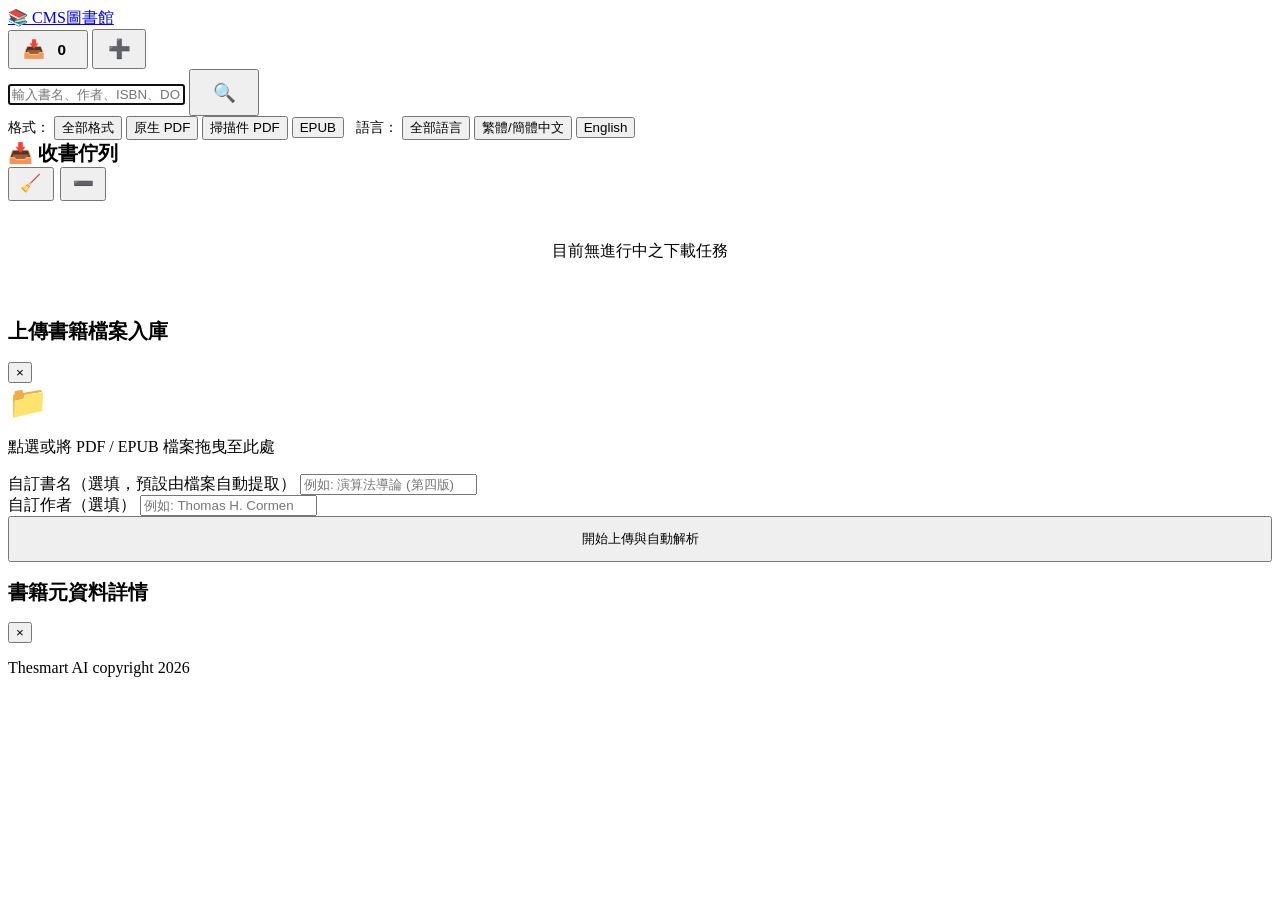
==== app/static/index.html @ 8fdcf983 "feat: initial commit for openshelf (Libgen TW mirror & aggregator)" ====
<!DOCTYPE html>
<html lang="zh-TW">
<head>
  <meta charset="UTF-8">
  <meta name="viewport" content="width=device-width, initial-scale=1.0">
  <title>CMS圖書館</title>
  <script>
    const baseEl = document.createElement('base');
    baseEl.href = window.location.pathname.startsWith('/libgen') ? '/libgen/' : '/';
    document.head.appendChild(baseEl);
  </script>
  <link rel="stylesheet" href="static/css/style.css">
  <link rel="icon" href="data:image/svg+xml,<svg xmlns=%22http://www.w3.org/2000/svg%22 viewBox=%220 0 100 100%22><text y=%22.9em%22 font-size=%2290%22>📚</text></svg>">
</head>
<body>

  <header>
    <a href="./" class="logo-container">
      <span class="logo-icon">📚</span>
      <span class="logo-text">CMS圖書館</span>
    </a>
    <div class="header-actions">
      <button class="btn btn-secondary queue-header-btn" id="openQueueBtn" title="收書佇列" style="padding: 0.45rem 0.8rem; font-size: 1.1rem; display: inline-flex; align-items: center; gap: 0.35rem;">
        <span class="queue-icon" id="queueIcon">📥</span>
        <span id="queueBadge" style="font-size: 0.95rem; font-weight: 700; background: var(--accent); color: #000; border-radius: 12px; padding: 0.1rem 0.45rem; line-height: 1;"><script>document.write(localStorage.getItem('cms_queue_count') || '0');</script></span>
        <div class="queue-mini-bar" id="queueMiniBar" style="display: none;">
          <div class="queue-mini-progress" id="queueMiniProgress" style="width: 0%;"></div>
        </div>
      </button>
      <button class="btn btn-primary" id="openUploadBtn" title="手動上傳書籍" style="padding: 0.45rem 0.85rem; font-size: 1.15rem;">➕</button>
    </div>
  </header>

  <main>
    <section class="hero-section">
      <div class="search-box-wrapper">
        <input type="text" id="searchInput" class="search-input" placeholder="輸入書名、作者、ISBN、DOI、MD5、引文或內文關鍵字..." autofocus>
        <button class="btn btn-primary" id="searchBtn" title="搜尋全庫" style="padding: 0.65rem 1.35rem; font-size: 1.15rem;">🔍</button>
      </div>

      <div class="filter-bar" id="filterBar">
        <span style="font-size: 0.85rem; color: var(--text-muted); align-self: center;">格式：</span>
        <button class="filter-chip active" data-type="format" data-val="all">全部格式</button>
        <button class="filter-chip" data-type="format" data-val="pdf_born_digital">原生 PDF</button>
        <button class="filter-chip" data-type="format" data-val="pdf_scanned">掃描件 PDF</button>
        <button class="filter-chip" data-type="format" data-val="epub">EPUB</button>

        <span style="font-size: 0.85rem; color: var(--text-muted); align-self: center; margin-left: 0.5rem;">語言：</span>
        <button class="filter-chip active" data-type="language" data-val="all">全部語言</button>
        <button class="filter-chip" data-type="language" data-val="zh">繁體/簡體中文</button>
        <button class="filter-chip" data-type="language" data-val="en">English</button>
      </div>
    </section>

    <div class="results-header" id="resultsHeader" style="display: none;">
      <div style="display: flex; align-items: center; gap: 0.5rem;">
        <input type="checkbox" id="selectAllCheckbox" style="display: none; cursor: pointer; width: 16px; height: 16px;">
        <span id="totalCount"></span>
      </div>
      <div style="display: flex; align-items: center; gap: 0.4rem;">
        <label for="sortSelect" style="font-size: 0.85rem; color: var(--text-muted);">排序：</label>
        <select id="sortSelect" class="sort-select">
          <option value="relevance">依關聯度與落地狀態</option>
          <option value="year_desc">📅 出版年份：新 ➔ 舊 (最新版優先)</option>
          <option value="year_asc">📅 出版年份：舊 ➔ 新</option>
          <option value="size_desc">💾 檔案大小：大 ➔ 小</option>
          <option value="title_asc">🔤 書名：A ➔ Z</option>
        </select>
      </div>
    </div>

    <section id="bookList" class="book-list">
      <!-- 僅在使用者執行搜尋後顯示結果 -->
    </section>
  </main>

  <!-- 批次下載懸浮列 -->
  <div id="batchBar" class="batch-bar" style="display: none;">
    <span>已選取 <strong id="selectedCount" style="color: var(--accent); font-size: 1.1rem;">0</strong> 本書籍</span>
    <button class="btn btn-primary" id="batchDownloadBtn">⚡ 一鍵批次鏡像至本地</button>
  </div>

  <!-- 下載佇列 Modal -->
  <div class="modal-backdrop" id="queueModal">
    <div class="modal-card resizable-card" id="queueModalCard">
      <div class="modal-header draggable-header" id="queueModalHeader" style="align-items: center;">
        <h2 style="font-size: 1.25rem; margin: 0;">📥 收書佇列</h2>
        <div style="display: flex; gap: 0.4rem; align-items: center;">
          <button class="btn btn-icon btn-secondary" id="clearCompletedBtn" title="清理所有已完成項目" style="padding: 0.4rem 0.65rem; font-size: 1.05rem; line-height: 1;">🧹</button>
          <button class="btn btn-icon btn-outline" id="minimizeQueueBtn" title="縮小至背景（不會中斷下載）" style="padding: 0.4rem 0.65rem; font-size: 1.05rem; line-height: 1;">➖</button>
        </div>
      </div>
      <div id="queueList" style="flex: 1; overflow-y: auto; max-height: unset;">
        <p style="color: var(--text-secondary); text-align: center; padding: 1.5rem;">目前無進行中之下載任務</p>
      </div>
    </div>
  </div>

  <!-- 上傳入庫 Modal -->
  <div class="modal-backdrop" id="uploadModal">
    <div class="modal-card">
      <div class="modal-header">
        <h2 style="font-size: 1.25rem;">上傳書籍檔案入庫</h2>
        <button class="close-btn" id="closeUploadBtn">&times;</button>
      </div>
      <form id="uploadForm">
        <div class="form-group">
          <div class="drop-zone" id="dropZone">
            <div style="font-size: 2rem; margin-bottom: 0.5rem;">📁</div>
            <p id="fileSelectNotice">點選或將 PDF / EPUB 檔案拖曳至此處</p>
            <input type="file" id="fileInput" accept=".pdf,.epub" style="display: none;">
          </div>
        </div>
        <div class="form-group">
          <label for="uploadTitle">自訂書名（選填，預設由檔案自動提取）</label>
          <input type="text" id="uploadTitle" class="form-input" placeholder="例如: 演算法導論 (第四版)">
        </div>
        <div class="form-group">
          <label for="uploadAuthor">自訂作者（選填）</label>
          <input type="text" id="uploadAuthor" class="form-input" placeholder="例如: Thomas H. Cormen">
        </div>
        <button type="submit" class="btn btn-primary" id="uploadSubmitBtn" style="width: 100%; justify-content: center; padding: 0.75rem;">開始上傳與自動解析</button>
      </form>
    </div>
  </div>

  <!-- 書目詳情 Modal -->
  <div class="modal-backdrop" id="detailModal">
    <div class="modal-card">
      <div class="modal-header">
        <h2 style="font-size: 1.25rem;">書籍元資料詳情</h2>
        <button class="close-btn" id="closeDetailBtn">&times;</button>
      </div>
      <div id="detailModalContent">
        <!-- 詳情內容由 JS 渲染 -->
      </div>
    </div>
  </div>

  <footer>
    <p>Thesmart AI copyright 2026</p>
  </footer>

  <script src="static/js/app.js"></script>
</body>
</html>
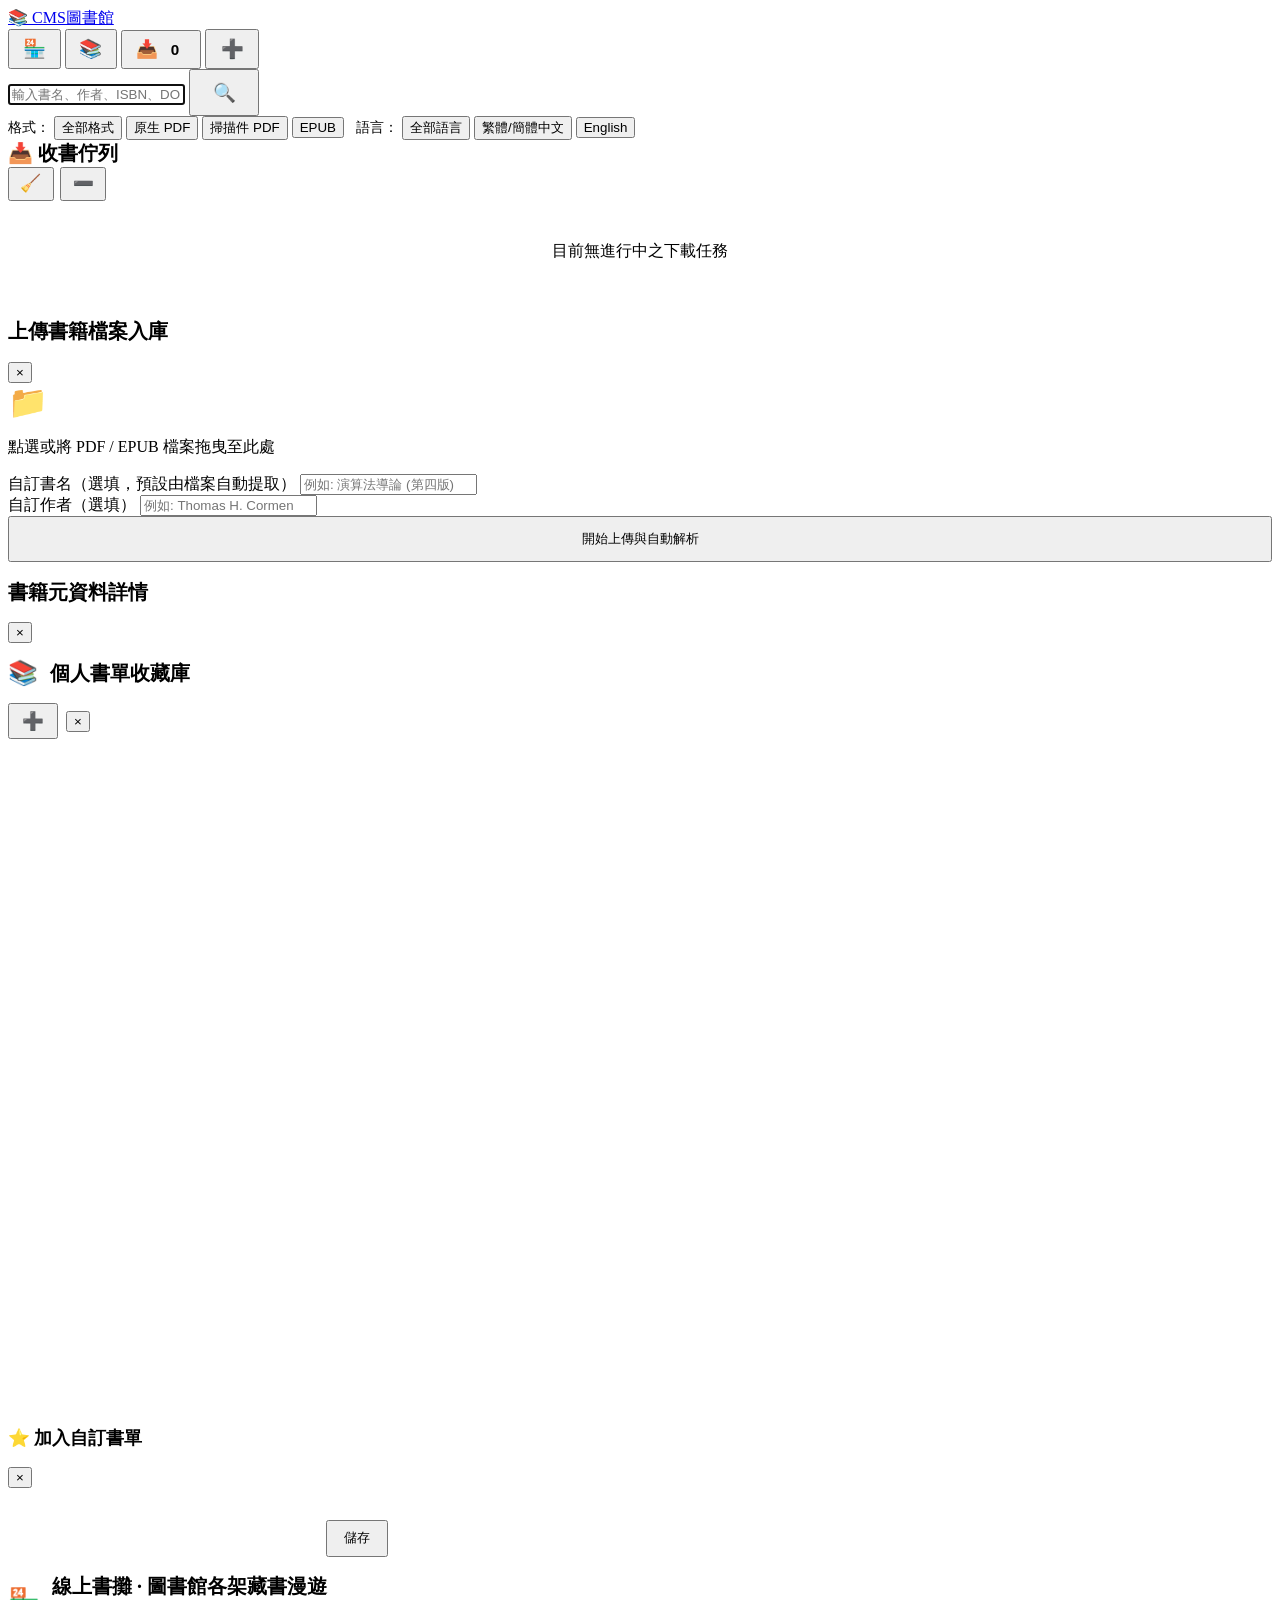
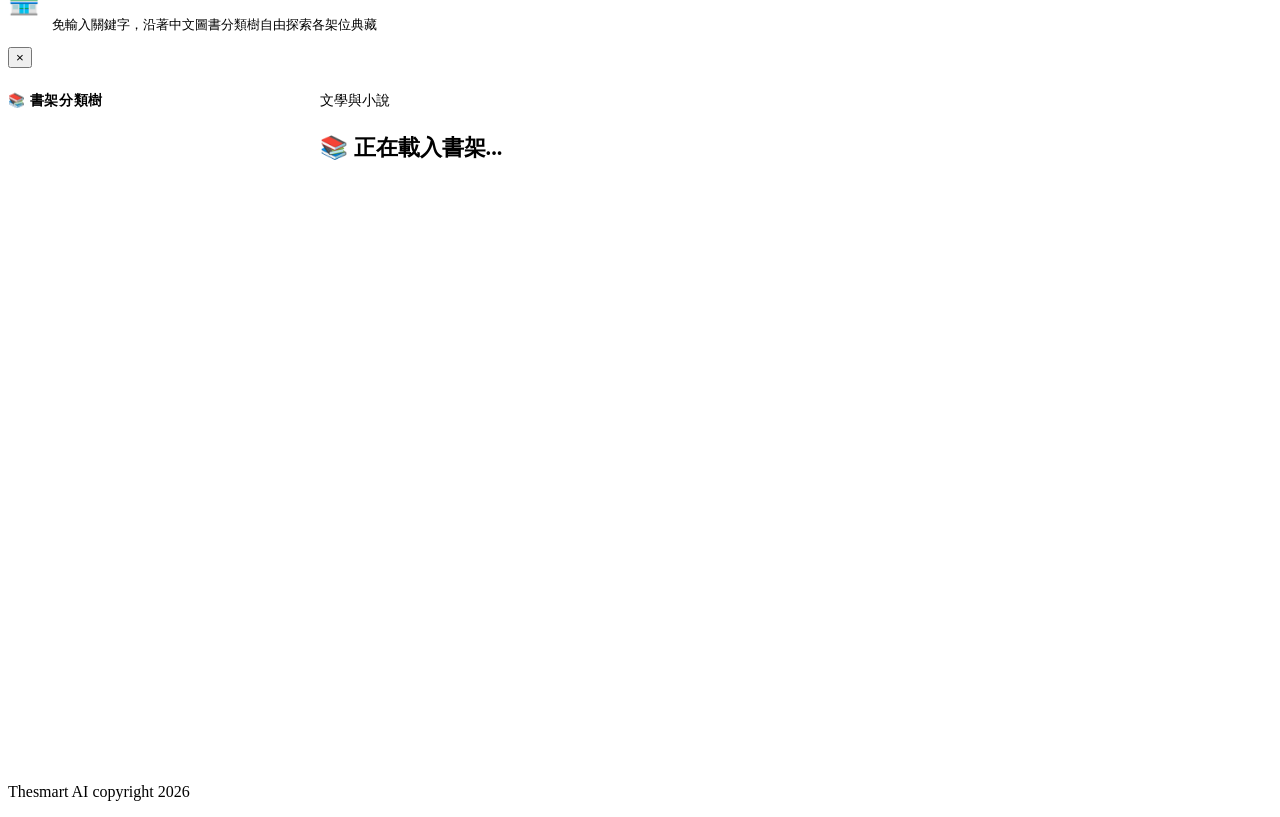
==== commit 63947b7e: "feat: implement personal booklists and multi-level bookstall shelf browsing" ====
--- a/app/static/index.html
+++ b/app/static/index.html
@@ -20,6 +20,8 @@
       <span class="logo-text">CMS圖書館</span>
     </a>
     <div class="header-actions">
+      <button class="btn btn-secondary" id="openBookstallBtn" title="逛線上書攤 / 分類導航" style="padding: 0.45rem 0.8rem; font-size: 1.15rem;">🏪</button>
+      <button class="btn btn-secondary" id="openCollectionsBtn" title="我的個人書單" style="padding: 0.45rem 0.8rem; font-size: 1.15rem;">📚</button>
       <button class="btn btn-secondary queue-header-btn" id="openQueueBtn" title="收書佇列" style="padding: 0.45rem 0.8rem; font-size: 1.1rem; display: inline-flex; align-items: center; gap: 0.35rem;">
         <span class="queue-icon" id="queueIcon">📥</span>
         <span id="queueBadge" style="font-size: 0.95rem; font-weight: 700; background: var(--accent); color: #000; border-radius: 12px; padding: 0.1rem 0.45rem; line-height: 1;"><script>document.write(localStorage.getItem('cms_queue_count') || '0');</script></span>
@@ -135,6 +137,81 @@
         <!-- 詳情內容由 JS 渲染 -->
       </div>
     </div>
+  <!-- 個人書單 Modal -->
+  <div class="modal-backdrop" id="collectionsModal">
+    <div class="modal-card" style="max-width: 900px; width: 95vw; height: 85vh; display: flex; flex-direction: column;">
+      <div class="modal-header" style="border-bottom: 1px solid var(--border); padding-bottom: 0.75rem;">
+        <div style="display: flex; align-items: center; gap: 0.75rem;">
+          <span style="font-size: 1.5rem;">📚</span>
+          <h2 style="font-size: 1.25rem;">個人書單收藏庫</h2>
+        </div>
+        <div style="display: flex; align-items: center; gap: 0.5rem;">
+          <button class="btn btn-primary" id="newCollectionBtn" title="新建書單" style="padding: 0.35rem 0.75rem; font-size: 1.1rem;">➕</button>
+          <button class="close-btn" id="closeCollectionsBtn">&times;</button>
+        </div>
+      </div>
+      <div style="display: flex; flex: 1; overflow: hidden; margin-top: 0.5rem; gap: 1rem;">
+        <!-- 左側書單清單 -->
+        <div id="collectionsSidebar" style="width: 240px; border-right: 1px solid var(--border); overflow-y: auto; padding-right: 0.5rem;">
+          <!-- JS 動態渲染書單列表 -->
+        </div>
+        <!-- 右側書單詳情與內藏書籍 -->
+        <div id="collectionMainView" style="flex: 1; display: flex; flex-direction: column; overflow-y: auto; padding-left: 0.5rem;">
+          <!-- JS 動態渲染選定書單內容 -->
+        </div>
+      </div>
+    </div>
+  </div>
+
+  <!-- 快速加入書單 Popover Modal -->
+  <div class="modal-backdrop" id="quickCollectionModal">
+    <div class="modal-card" style="max-width: 380px;">
+      <div class="modal-header">
+        <h3 style="font-size: 1.1rem; display: flex; align-items: center; gap: 0.35rem;">⭐ 加入自訂書單</h3>
+        <button class="close-btn" id="closeQuickCollectionBtn">&times;</button>
+      </div>
+      <div id="quickCollectionList" style="margin: 1rem 0; max-height: 250px; overflow-y: auto;">
+        <!-- Checkbox 清單 -->
+      </div>
+      <div style="display: flex; justify-content: flex-end; gap: 0.5rem;">
+        <button class="btn btn-primary" id="saveQuickCollectionBtn" style="padding: 0.45rem 1rem;">儲存</button>
+      </div>
+    </div>
+  </div>
+
+  <!-- 逛線上書攤 / 多階層樹狀分類 Modal -->
+  <div class="modal-backdrop" id="bookstallModal">
+    <div class="modal-card" style="max-width: 1100px; width: 95vw; height: 90vh; display: flex; flex-direction: column;">
+      <div class="modal-header" style="border-bottom: 1px solid var(--border); padding-bottom: 0.75rem;">
+        <div style="display: flex; align-items: center; gap: 0.75rem;">
+          <span style="font-size: 1.6rem;">🏪</span>
+          <div>
+            <h2 style="font-size: 1.25rem;">線上書攤 · 圖書館各架藏書漫遊</h2>
+            <p style="font-size: 0.8rem; color: var(--text-secondary); margin-top: 0.15rem;">免輸入關鍵字，沿著中文圖書分類樹自由探索各架位典藏</p>
+          </div>
+        </div>
+        <button class="close-btn" id="closeBookstallBtn">&times;</button>
+      </div>
+      <div class="bookstall-layout" style="display: flex; flex: 1; overflow: hidden; margin-top: 0.75rem; gap: 1rem;">
+        <!-- 左側多階層可折疊樹狀分類面板 -->
+        <div class="category-tree-panel" id="categoryTreePanel" style="width: 280px; min-width: 260px; border-right: 1px solid var(--border); overflow-y: auto; padding-right: 0.5rem;">
+          <div style="font-size: 0.85rem; font-weight: 700; color: var(--text-muted); margin-bottom: 0.5rem; text-transform: uppercase; letter-spacing: 0.05em;">📚 書架分類樹</div>
+          <div id="categoryTreeRoot">
+            <!-- JS 動態渲染多階層樹狀節點 -->
+          </div>
+        </div>
+        <!-- 右側沉浸式書架展示區 -->
+        <div class="shelf-content-area" id="shelfContentArea" style="flex: 1; display: flex; flex-direction: column; overflow-y: auto; padding-left: 0.5rem;">
+          <div class="shelf-header" id="shelfHeader" style="margin-bottom: 1rem;">
+            <div class="shelf-breadcrumbs" id="shelfBreadcrumbs" style="font-size: 0.85rem; color: var(--text-muted); margin-bottom: 0.35rem;">文學與小說</div>
+            <h3 id="shelfTitle" style="font-size: 1.4rem; display: flex; align-items: center; gap: 0.5rem;">📚 正在載入書架...</h3>
+          </div>
+          <div class="shelf-grid" id="shelfGrid" style="display: grid; grid-template-columns: repeat(auto-fill, minmax(200px, 1fr)); gap: 1rem;">
+            <!-- JS 動態渲染書架各本書 -->
+          </div>
+        </div>
+      </div>
+    </div>
   </div>
 
   <footer>
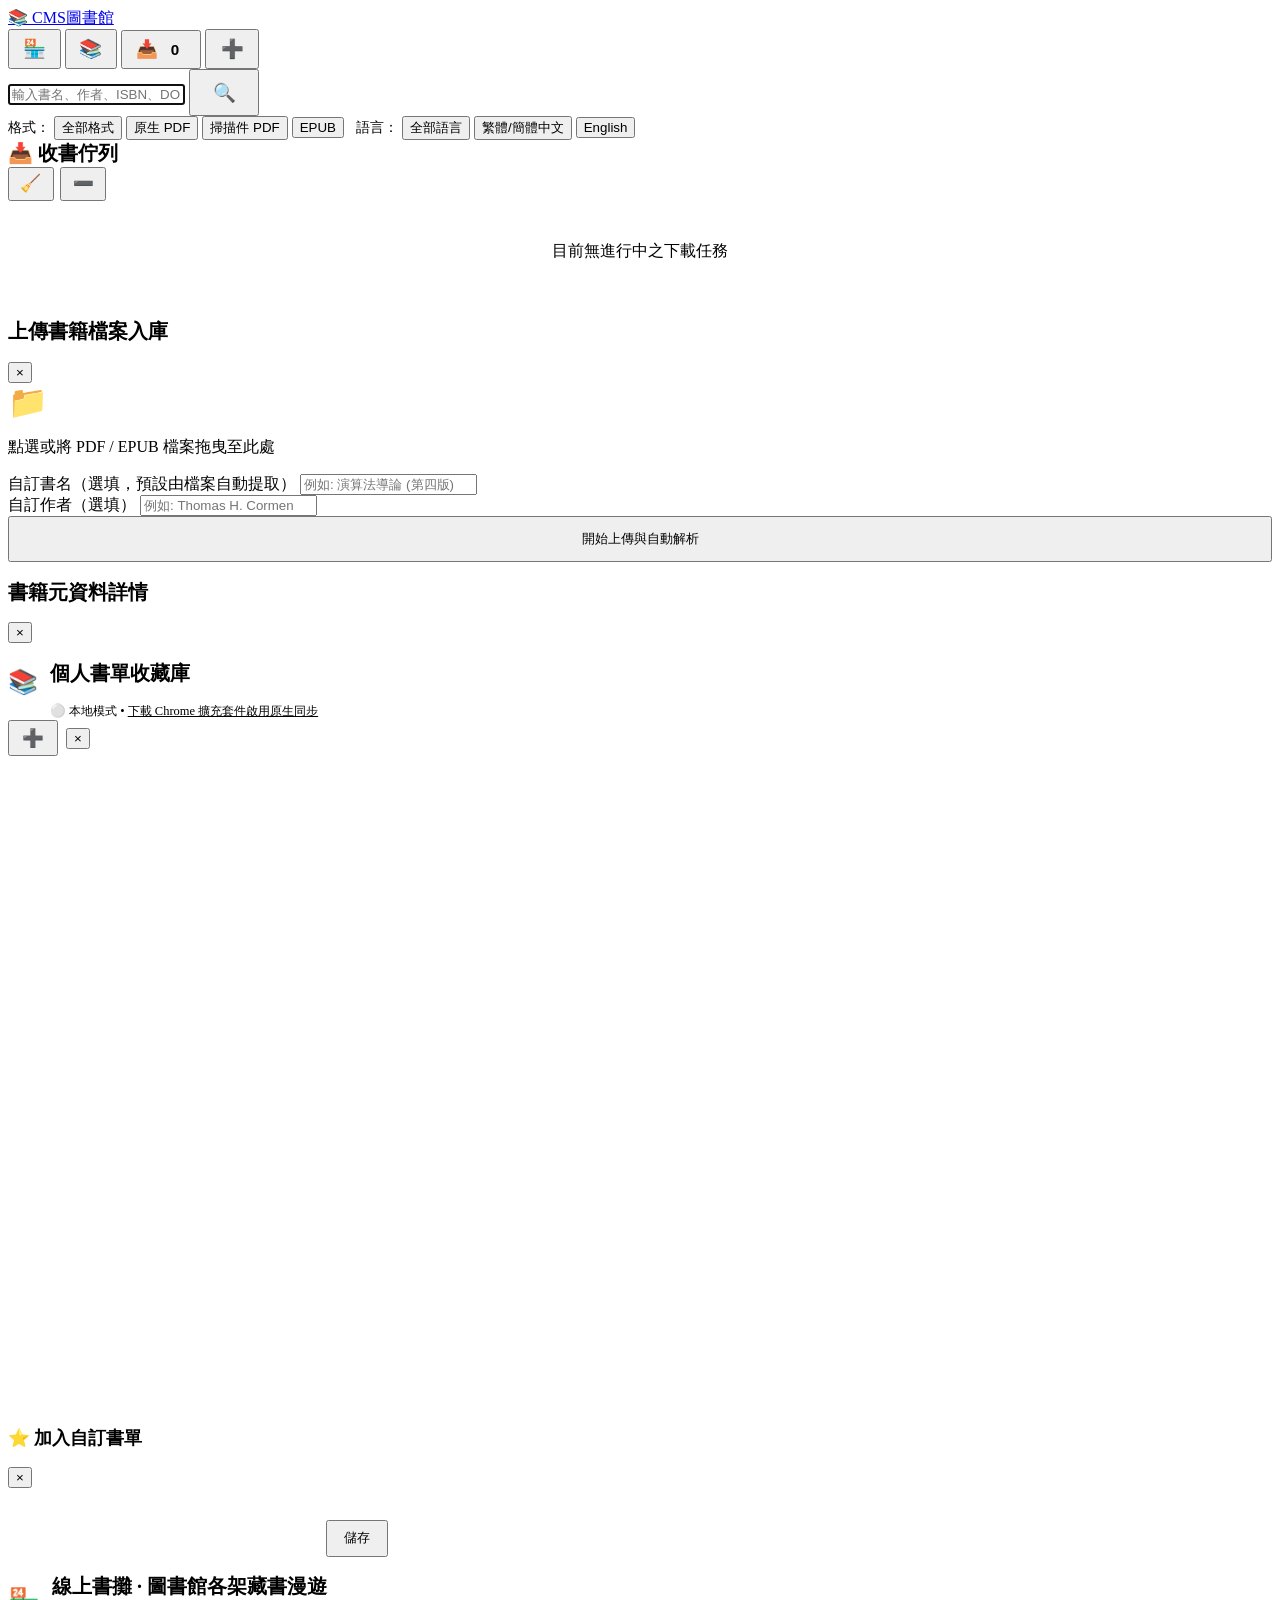
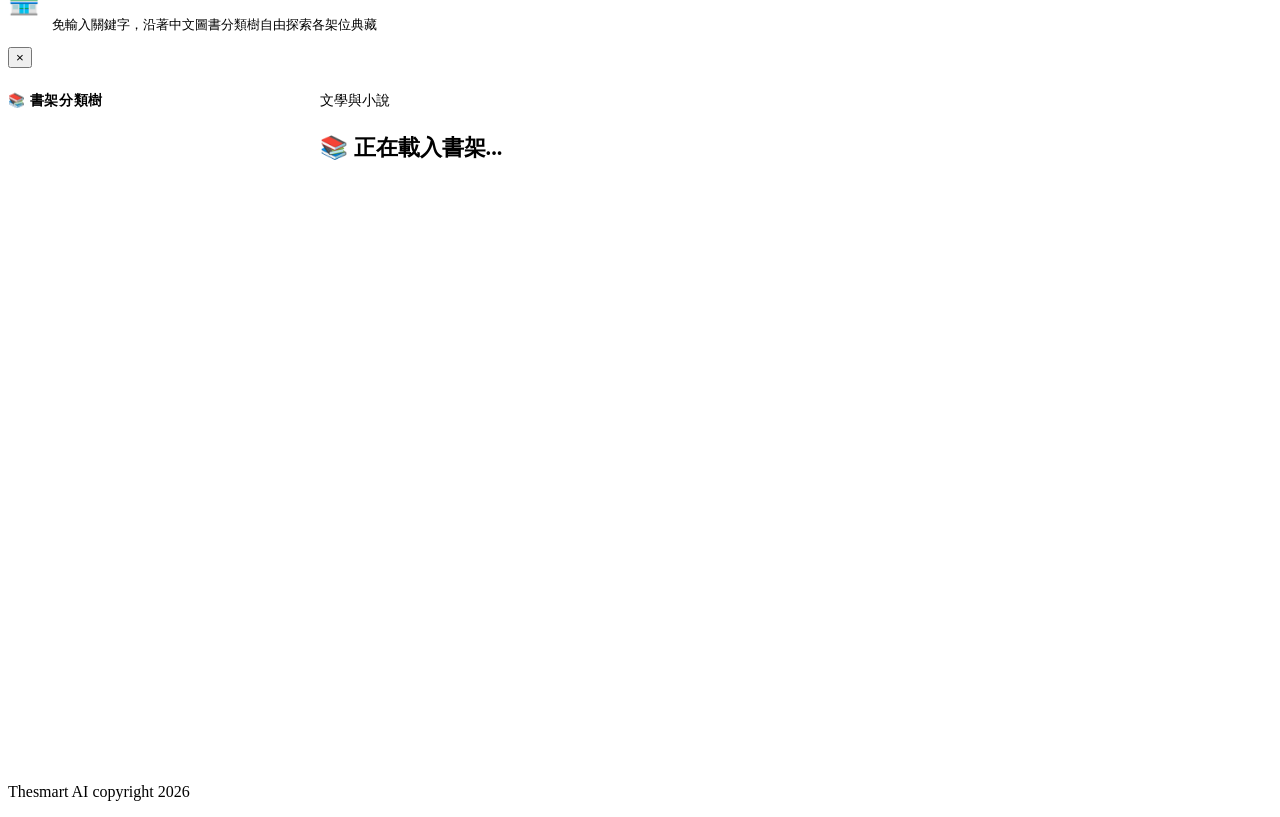
==== commit 8c5f2f81: "feat: add Chrome Extension bridge for zero-server-state personal bookmarks sync" ====
--- a/app/static/index.html
+++ b/app/static/index.html
@@ -143,7 +143,12 @@
       <div class="modal-header" style="border-bottom: 1px solid var(--border); padding-bottom: 0.75rem;">
         <div style="display: flex; align-items: center; gap: 0.75rem;">
           <span style="font-size: 1.5rem;">📚</span>
-          <h2 style="font-size: 1.25rem;">個人書單收藏庫</h2>
+          <div>
+            <h2 style="font-size: 1.25rem;">個人書單收藏庫</h2>
+            <div id="extStatusBadge" style="font-size: 0.78rem; color: var(--text-muted); margin-top: 0.15rem;">
+              <span>⚪ 本地模式 • <a href="static/extension.zip" download style="color: var(--accent); text-decoration: underline;" title="點擊下載 Chrome 原生書籤同步擴充套件">下載 Chrome 擴充套件啟用原生同步</a></span>
+            </div>
+          </div>
         </div>
         <div style="display: flex; align-items: center; gap: 0.5rem;">
           <button class="btn btn-primary" id="newCollectionBtn" title="新建書單" style="padding: 0.35rem 0.75rem; font-size: 1.1rem;">➕</button>
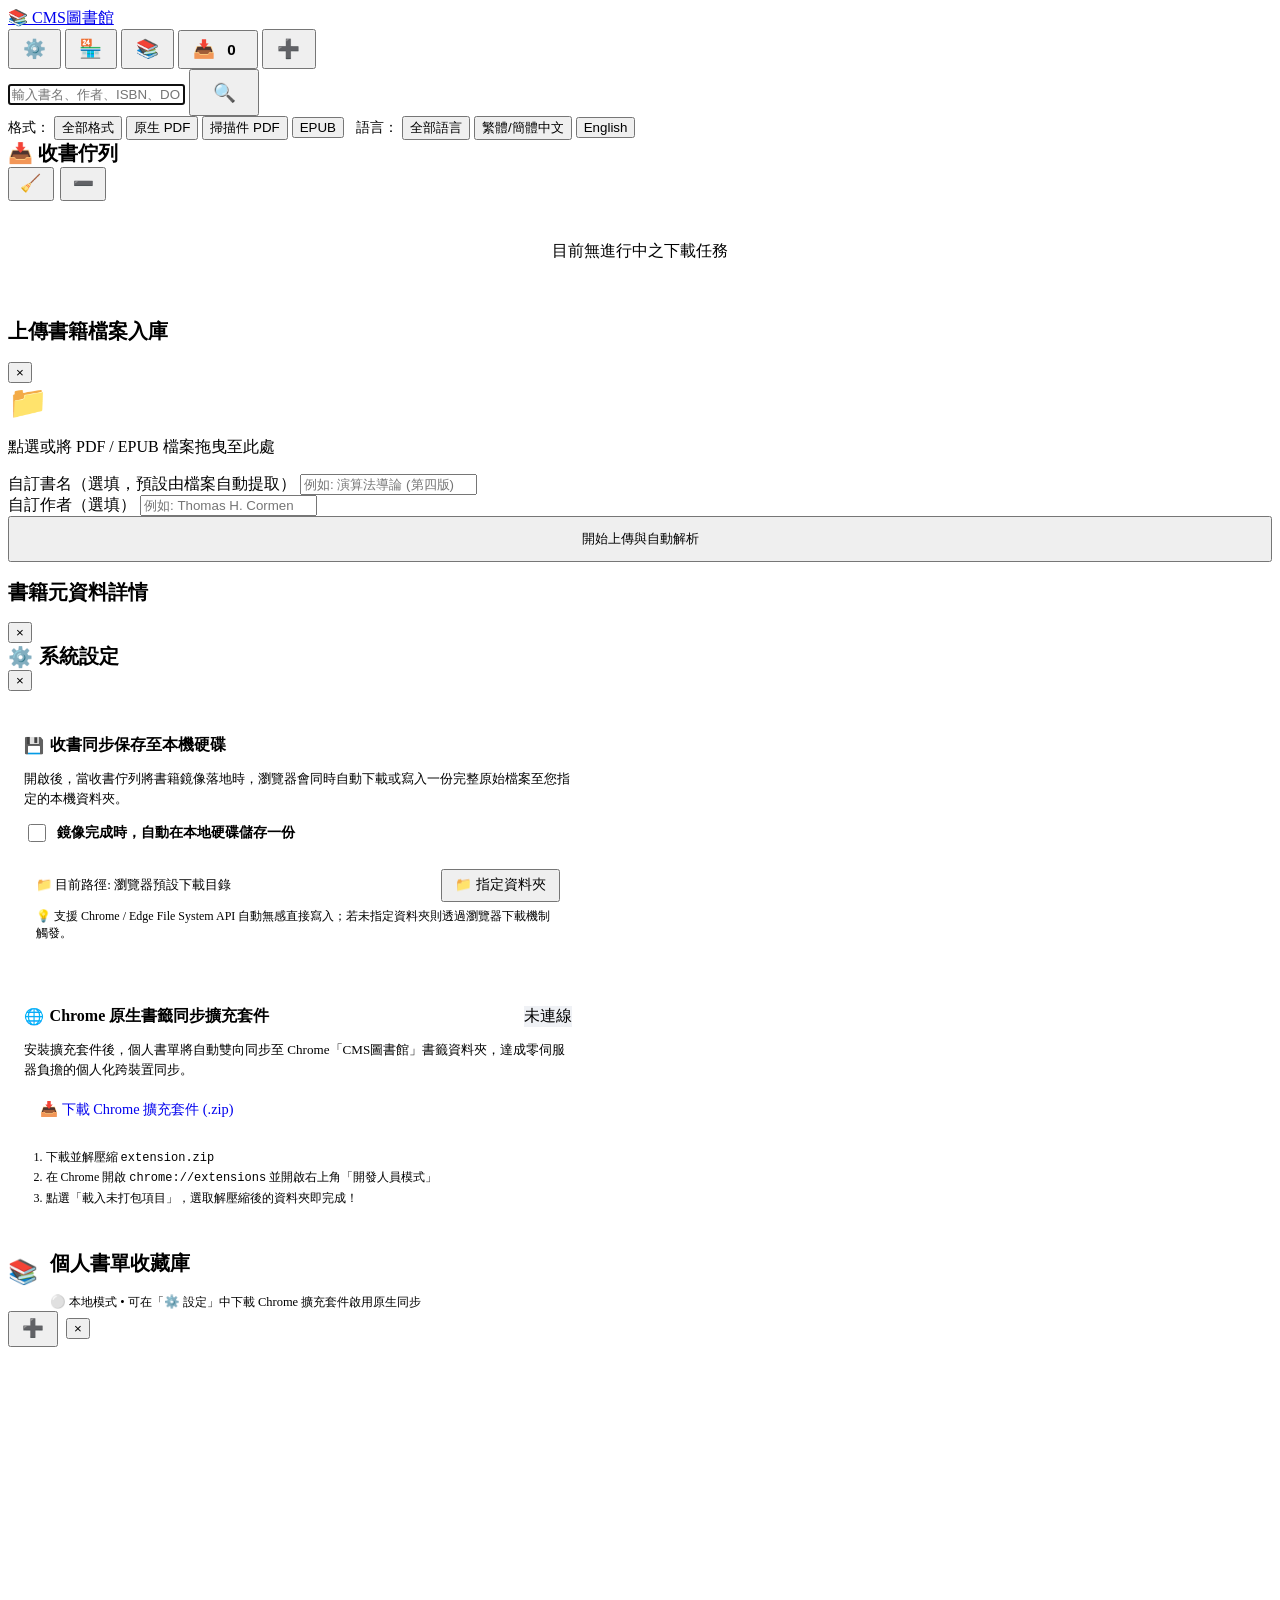
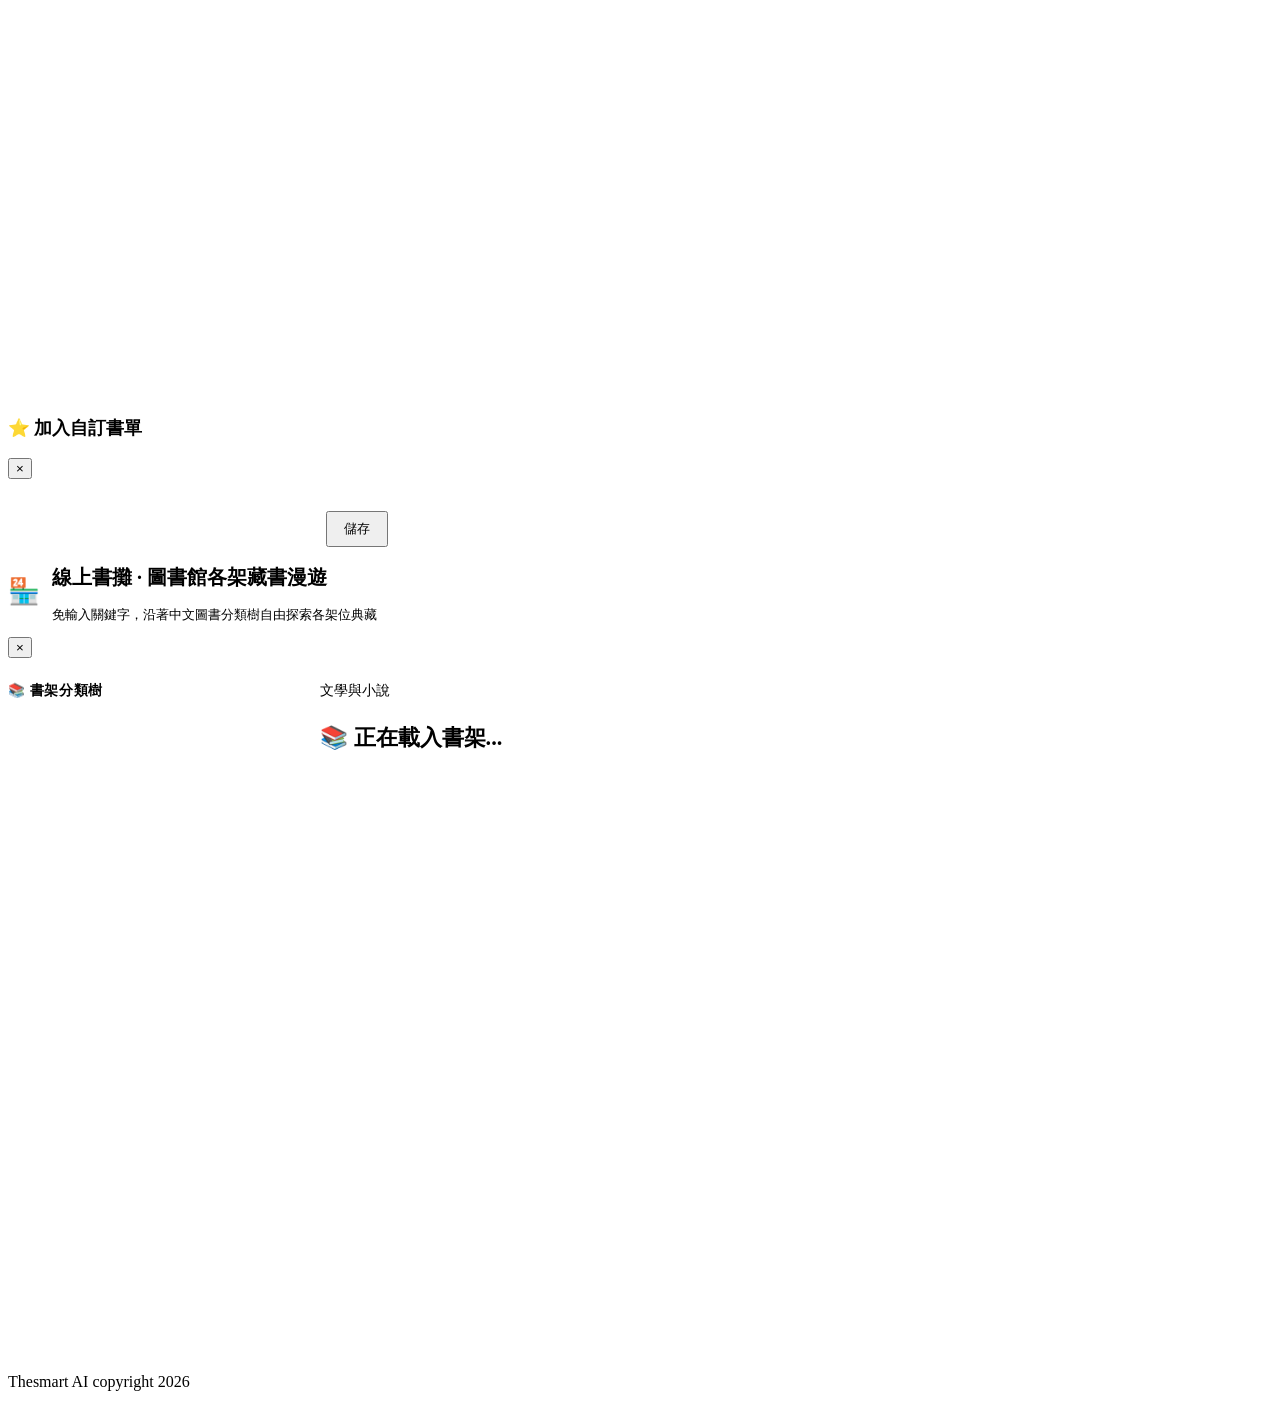
==== commit ec42966a: "feat: add settings gear modal with extension download and local disk auto-sync directory picker" ====
--- a/app/static/index.html
+++ b/app/static/index.html
@@ -20,6 +20,7 @@
       <span class="logo-text">CMS圖書館</span>
     </a>
     <div class="header-actions">
+      <button class="btn btn-secondary" id="openSettingsBtn" title="系統設定" style="padding: 0.45rem 0.8rem; font-size: 1.15rem;">⚙️</button>
       <button class="btn btn-secondary" id="openBookstallBtn" title="逛線上書攤 / 分類導航" style="padding: 0.45rem 0.8rem; font-size: 1.15rem;">🏪</button>
       <button class="btn btn-secondary" id="openCollectionsBtn" title="我的個人書單" style="padding: 0.45rem 0.8rem; font-size: 1.15rem;">📚</button>
       <button class="btn btn-secondary queue-header-btn" id="openQueueBtn" title="收書佇列" style="padding: 0.45rem 0.8rem; font-size: 1.1rem; display: inline-flex; align-items: center; gap: 0.35rem;">
@@ -131,12 +132,77 @@
     <div class="modal-card">
       <div class="modal-header">
         <h2 style="font-size: 1.25rem;">書籍元資料詳情</h2>
-        <button class="close-btn" id="closeDetailBtn">&times;</button>
+        <button class="close-btn" id="closeDetailBtn" title="關閉">&times;</button>
       </div>
       <div id="detailModalContent">
         <!-- 詳情內容由 JS 渲染 -->
       </div>
     </div>
+  </div>
+
+  <!-- 系統設定 Modal -->
+  <div class="modal-backdrop" id="settingsModal">
+    <div class="modal-card" style="max-width: 580px;">
+      <div class="modal-header" style="border-bottom: 1px solid var(--border); padding-bottom: 0.75rem;">
+        <h2 style="font-size: 1.25rem; display: flex; align-items: center; gap: 0.4rem; margin: 0;">
+          <span>⚙️</span> 系統設定
+        </h2>
+        <button class="close-btn" id="closeSettingsBtn" title="關閉">&times;</button>
+      </div>
+      <div style="display: flex; flex-direction: column; gap: 1.25rem; margin-top: 1rem;">
+        
+        <!-- 項目 1: 收書佇列本機磁碟同步 -->
+        <div style="background: var(--bg-primary); border: 1px solid var(--border); border-radius: 8px; padding: 1rem;">
+          <h3 style="font-size: 1rem; color: var(--accent); margin-bottom: 0.5rem; display: flex; align-items: center; gap: 0.35rem; margin-top: 0;">
+            <span>💾</span> 收書同步保存至本機硬碟
+          </h3>
+          <p style="font-size: 0.82rem; color: var(--text-secondary); line-height: 1.5; margin-bottom: 0.75rem;">
+            開啟後，當收書佇列將書籍鏡像落地時，瀏覽器會同時自動下載或寫入一份完整原始檔案至您指定的本機資料夾。
+          </p>
+          
+          <label style="display: flex; align-items: center; gap: 0.5rem; cursor: pointer; margin-bottom: 0.75rem; user-select: none;">
+            <input type="checkbox" id="autoDownloadLocalCheckbox" style="width: 18px; height: 18px; cursor: pointer;">
+            <span style="font-weight: 600; font-size: 0.9rem;">鏡像完成時，自動在本地硬碟儲存一份</span>
+          </label>
+
+          <div id="localDirPickerSection" style="background: var(--bg-secondary); border-radius: 6px; padding: 0.75rem; border: 1px dashed var(--border);">
+            <div style="display: flex; justify-content: space-between; align-items: center; gap: 0.5rem;">
+              <span id="localDirPathDisplay" style="font-size: 0.82rem; color: var(--text-muted); overflow: hidden; text-overflow: ellipsis; white-space: nowrap;">
+                📁 目前路徑: 瀏覽器預設下載目錄
+              </span>
+              <button class="btn btn-secondary" id="selectLocalDirBtn" title="選取本機儲存資料夾" style="padding: 0.35rem 0.75rem; font-size: 0.85rem; white-space: nowrap;">📁 指定資料夾</button>
+            </div>
+            <p id="localDirNotice" style="font-size: 0.75rem; color: var(--text-muted); margin-top: 0.4rem; margin-bottom: 0;">
+              💡 支援 Chrome / Edge File System API 自動無感直接寫入；若未指定資料夾則透過瀏覽器下載機制觸發。
+            </p>
+          </div>
+        </div>
+
+        <!-- 項目 2: Chrome 擴充套件 -->
+        <div style="background: var(--bg-primary); border: 1px solid var(--border); border-radius: 8px; padding: 1rem;">
+          <div style="display: flex; justify-content: space-between; align-items: center; margin-bottom: 0.5rem;">
+            <h3 style="font-size: 1rem; color: var(--accent); display: flex; align-items: center; gap: 0.35rem; margin: 0;">
+              <span>🌐</span> Chrome 原生書籤同步擴充套件
+            </h3>
+            <span id="extStatusBadgeSettings" class="tag" style="background: rgba(148, 163, 184, 0.15); color: var(--text-muted);">未連線</span>
+          </div>
+          <p style="font-size: 0.82rem; color: var(--text-secondary); line-height: 1.5; margin-bottom: 0.75rem;">
+            安裝擴充套件後，個人書單將自動雙向同步至 Chrome「CMS圖書館」書籤資料夾，達成零伺服器負擔的個人化跨裝置同步。
+          </p>
+          <a href="static/extension.zip" download class="btn btn-primary" title="下載 Chrome 擴充套件 (.zip)" style="display: inline-flex; align-items: center; gap: 0.35rem; text-decoration: none; padding: 0.5rem 1rem; font-size: 0.9rem;">
+            📥 下載 Chrome 擴充套件 (.zip)
+          </a>
+          <div style="font-size: 0.75rem; color: var(--text-muted); margin-top: 0.75rem; line-height: 1.6; background: var(--bg-secondary); padding: 0.6rem; border-radius: 6px;">
+            1. 下載並解壓縮 <code>extension.zip</code><br>
+            2. 在 Chrome 開啟 <code>chrome://extensions</code> 並開啟右上角「開發人員模式」<br>
+            3. 點選「載入未打包項目」，選取解壓縮後的資料夾即完成！
+          </div>
+        </div>
+
+      </div>
+    </div>
+  </div>
+
   <!-- 個人書單 Modal -->
   <div class="modal-backdrop" id="collectionsModal">
     <div class="modal-card" style="max-width: 900px; width: 95vw; height: 85vh; display: flex; flex-direction: column;">
@@ -146,13 +212,13 @@
           <div>
             <h2 style="font-size: 1.25rem;">個人書單收藏庫</h2>
             <div id="extStatusBadge" style="font-size: 0.78rem; color: var(--text-muted); margin-top: 0.15rem;">
-              <span>⚪ 本地模式 • <a href="static/extension.zip" download style="color: var(--accent); text-decoration: underline;" title="點擊下載 Chrome 原生書籤同步擴充套件">下載 Chrome 擴充套件啟用原生同步</a></span>
+              <span>⚪ 本地模式 • 可在「⚙️ 設定」中下載 Chrome 擴充套件啟用原生同步</span>
             </div>
           </div>
         </div>
         <div style="display: flex; align-items: center; gap: 0.5rem;">
           <button class="btn btn-primary" id="newCollectionBtn" title="新建書單" style="padding: 0.35rem 0.75rem; font-size: 1.1rem;">➕</button>
-          <button class="close-btn" id="closeCollectionsBtn">&times;</button>
+          <button class="close-btn" id="closeCollectionsBtn" title="關閉">&times;</button>
         </div>
       </div>
       <div style="display: flex; flex: 1; overflow: hidden; margin-top: 0.5rem; gap: 1rem;">
@@ -173,13 +239,13 @@
     <div class="modal-card" style="max-width: 380px;">
       <div class="modal-header">
         <h3 style="font-size: 1.1rem; display: flex; align-items: center; gap: 0.35rem;">⭐ 加入自訂書單</h3>
-        <button class="close-btn" id="closeQuickCollectionBtn">&times;</button>
+        <button class="close-btn" id="closeQuickCollectionBtn" title="關閉">&times;</button>
       </div>
       <div id="quickCollectionList" style="margin: 1rem 0; max-height: 250px; overflow-y: auto;">
         <!-- Checkbox 清單 -->
       </div>
       <div style="display: flex; justify-content: flex-end; gap: 0.5rem;">
-        <button class="btn btn-primary" id="saveQuickCollectionBtn" style="padding: 0.45rem 1rem;">儲存</button>
+        <button class="btn btn-primary" id="saveQuickCollectionBtn" title="儲存收藏變更" style="padding: 0.45rem 1rem;">儲存</button>
       </div>
     </div>
   </div>
@@ -195,7 +261,7 @@
             <p style="font-size: 0.8rem; color: var(--text-secondary); margin-top: 0.15rem;">免輸入關鍵字，沿著中文圖書分類樹自由探索各架位典藏</p>
           </div>
         </div>
-        <button class="close-btn" id="closeBookstallBtn">&times;</button>
+        <button class="close-btn" id="closeBookstallBtn" title="關閉">&times;</button>
       </div>
       <div class="bookstall-layout" style="display: flex; flex: 1; overflow: hidden; margin-top: 0.75rem; gap: 1rem;">
         <!-- 左側多階層可折疊樹狀分類面板 -->
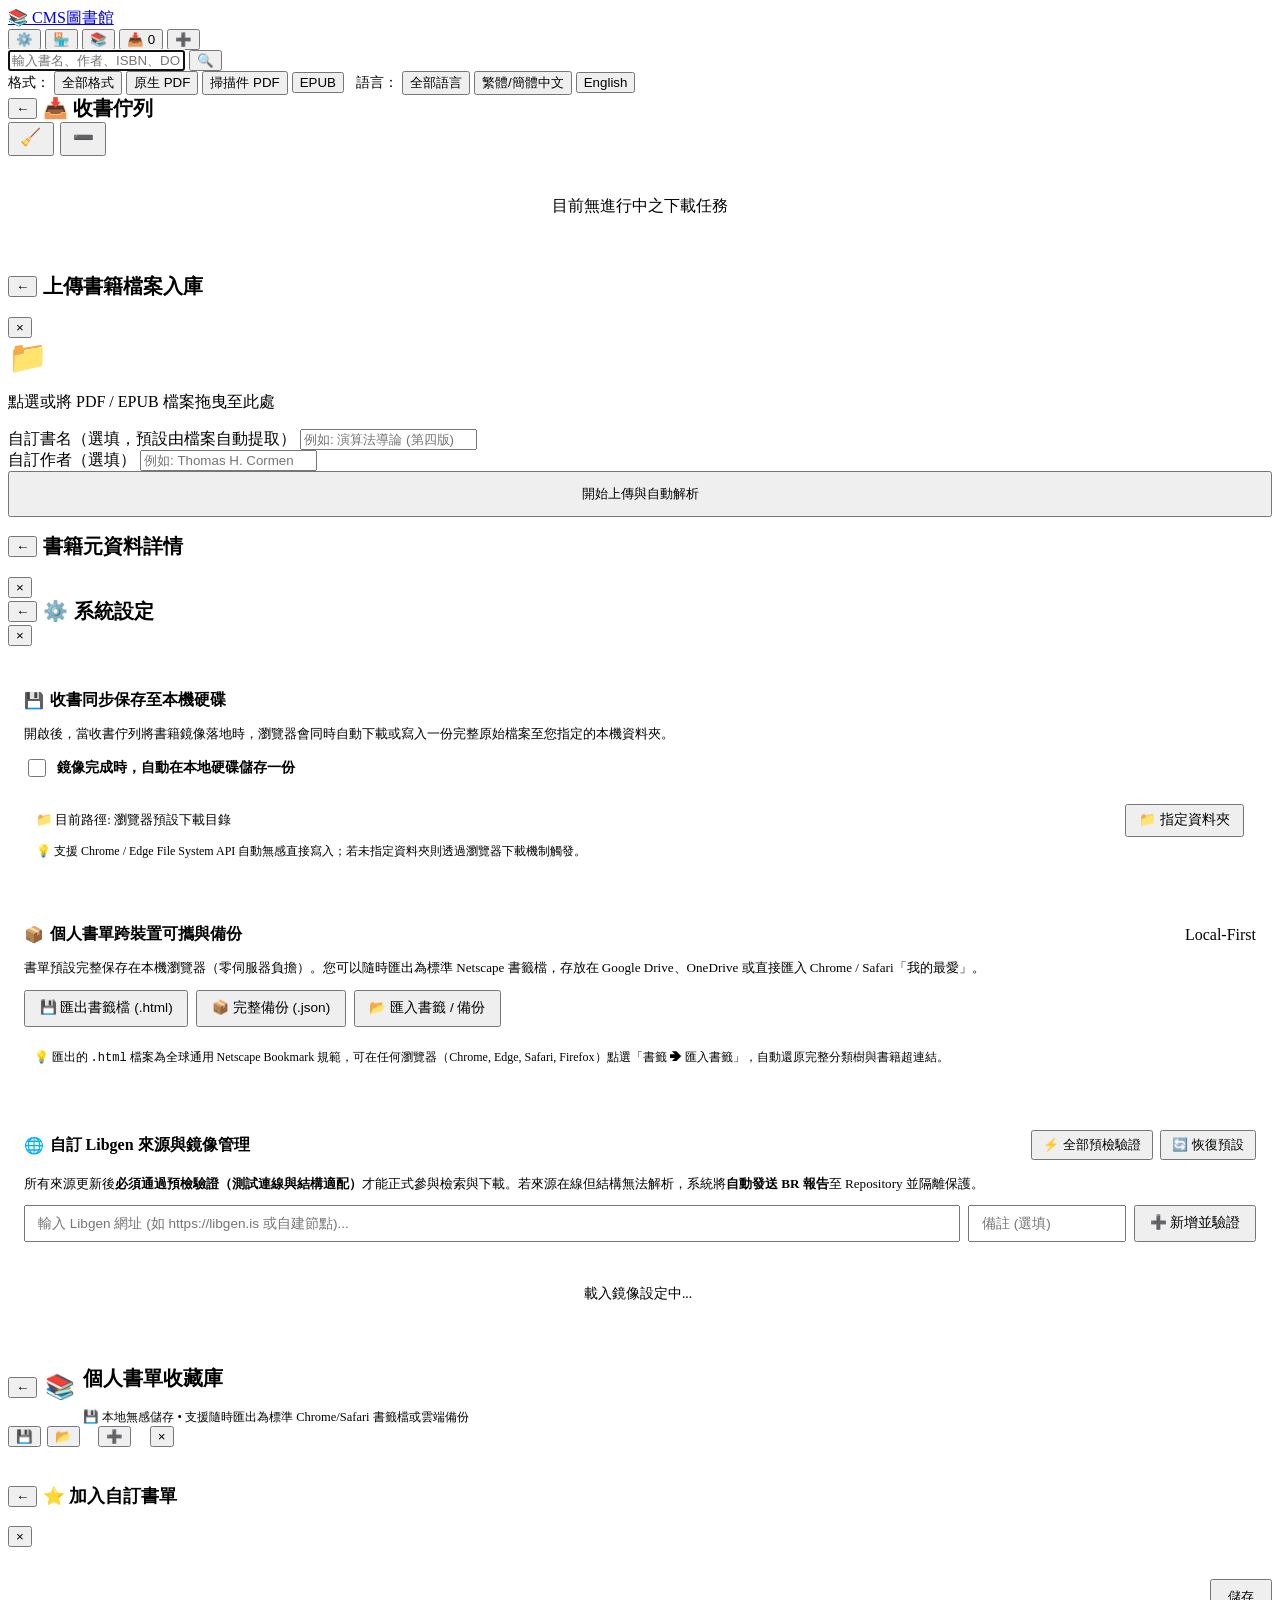
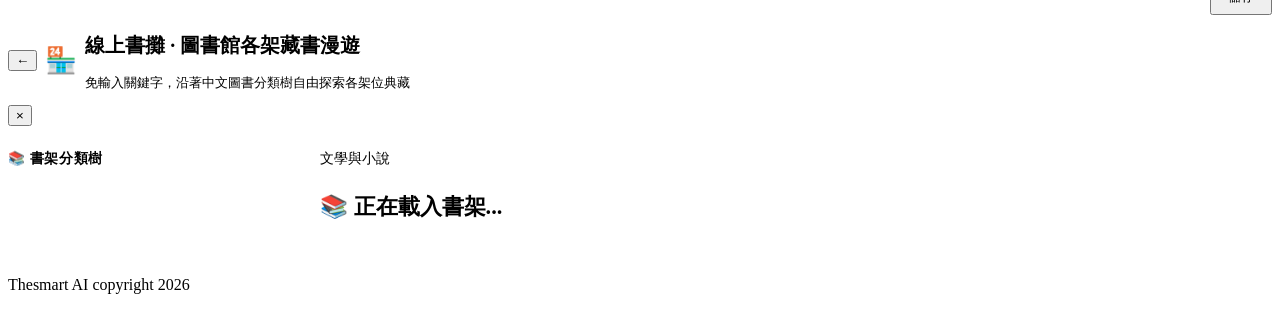
==== commit 59d5fd45: "feat(release): initial open-source release of OpenShelf - Core Architecture: IFLA FRBR data model on" ====
--- a/app/static/index.html
+++ b/app/static/index.html
@@ -2,14 +2,14 @@
 <html lang="zh-TW">
 <head>
   <meta charset="UTF-8">
-  <meta name="viewport" content="width=device-width, initial-scale=1.0">
+  <meta name="viewport" content="width=device-width, initial-scale=1.0, maximum-scale=1.0, user-scalable=no, viewport-fit=cover">
   <title>CMS圖書館</title>
   <script>
     const baseEl = document.createElement('base');
     baseEl.href = window.location.pathname.startsWith('/libgen') ? '/libgen/' : '/';
     document.head.appendChild(baseEl);
   </script>
-  <link rel="stylesheet" href="static/css/style.css">
+  <link rel="stylesheet" href="static/css/style.css?v=20260820_v12">
   <link rel="icon" href="data:image/svg+xml,<svg xmlns=%22http://www.w3.org/2000/svg%22 viewBox=%220 0 100 100%22><text y=%22.9em%22 font-size=%2290%22>📚</text></svg>">
 </head>
 <body>
@@ -20,17 +20,17 @@
       <span class="logo-text">CMS圖書館</span>
     </a>
     <div class="header-actions">
-      <button class="btn btn-secondary" id="openSettingsBtn" title="系統設定" style="padding: 0.45rem 0.8rem; font-size: 1.15rem;">⚙️</button>
-      <button class="btn btn-secondary" id="openBookstallBtn" title="逛線上書攤 / 分類導航" style="padding: 0.45rem 0.8rem; font-size: 1.15rem;">🏪</button>
-      <button class="btn btn-secondary" id="openCollectionsBtn" title="我的個人書單" style="padding: 0.45rem 0.8rem; font-size: 1.15rem;">📚</button>
-      <button class="btn btn-secondary queue-header-btn" id="openQueueBtn" title="收書佇列" style="padding: 0.45rem 0.8rem; font-size: 1.1rem; display: inline-flex; align-items: center; gap: 0.35rem;">
+      <button class="btn btn-icon btn-secondary" id="openSettingsBtn" title="系統設定">⚙️</button>
+      <button class="btn btn-icon btn-secondary" id="openBookstallBtn" title="逛線上書攤 / 分類導航">🏪</button>
+      <button class="btn btn-icon btn-secondary" id="openCollectionsBtn" title="我的個人書單">📚</button>
+      <button class="btn btn-secondary queue-header-btn" id="openQueueBtn" title="收書佇列">
         <span class="queue-icon" id="queueIcon">📥</span>
-        <span id="queueBadge" style="font-size: 0.95rem; font-weight: 700; background: var(--accent); color: #000; border-radius: 12px; padding: 0.1rem 0.45rem; line-height: 1;"><script>document.write(localStorage.getItem('cms_queue_count') || '0');</script></span>
+        <span id="queueBadge"><script>document.write(localStorage.getItem('cms_queue_count') || '0');</script></span>
         <div class="queue-mini-bar" id="queueMiniBar" style="display: none;">
           <div class="queue-mini-progress" id="queueMiniProgress" style="width: 0%;"></div>
         </div>
       </button>
-      <button class="btn btn-primary" id="openUploadBtn" title="手動上傳書籍" style="padding: 0.45rem 0.85rem; font-size: 1.15rem;">➕</button>
+      <button class="btn btn-icon btn-primary" id="openUploadBtn" title="手動上傳書籍">➕</button>
     </div>
   </header>
 
@@ -38,7 +38,7 @@
     <section class="hero-section">
       <div class="search-box-wrapper">
         <input type="text" id="searchInput" class="search-input" placeholder="輸入書名、作者、ISBN、DOI、MD5、引文或內文關鍵字..." autofocus>
-        <button class="btn btn-primary" id="searchBtn" title="搜尋全庫" style="padding: 0.65rem 1.35rem; font-size: 1.15rem;">🔍</button>
+        <button class="btn btn-primary" id="searchBtn" title="搜尋全庫">🔍</button>
       </div>
 
       <div class="filter-bar" id="filterBar">
@@ -87,7 +87,10 @@
   <div class="modal-backdrop" id="queueModal">
     <div class="modal-card resizable-card" id="queueModalCard">
       <div class="modal-header draggable-header" id="queueModalHeader" style="align-items: center;">
-        <h2 style="font-size: 1.25rem; margin: 0;">📥 收書佇列</h2>
+        <div style="display: flex; align-items: center; gap: 0.35rem;">
+          <button class="mobile-back-btn" id="queueMobileBackBtn" title="返回">&larr;</button>
+          <h2 style="font-size: 1.25rem; margin: 0;">📥 收書佇列</h2>
+        </div>
         <div style="display: flex; gap: 0.4rem; align-items: center;">
           <button class="btn btn-icon btn-secondary" id="clearCompletedBtn" title="清理所有已完成項目" style="padding: 0.4rem 0.65rem; font-size: 1.05rem; line-height: 1;">🧹</button>
           <button class="btn btn-icon btn-outline" id="minimizeQueueBtn" title="縮小至背景（不會中斷下載）" style="padding: 0.4rem 0.65rem; font-size: 1.05rem; line-height: 1;">➖</button>
@@ -101,10 +104,13 @@
 
   <!-- 上傳入庫 Modal -->
   <div class="modal-backdrop" id="uploadModal">
-    <div class="modal-card">
+    <div class="modal-card modal-card-md">
       <div class="modal-header">
-        <h2 style="font-size: 1.25rem;">上傳書籍檔案入庫</h2>
-        <button class="close-btn" id="closeUploadBtn">&times;</button>
+        <div style="display: flex; align-items: center; gap: 0.35rem;">
+          <button class="mobile-back-btn" id="uploadMobileBackBtn" title="返回">&larr;</button>
+          <h2 style="font-size: 1.25rem;">上傳書籍檔案入庫</h2>
+        </div>
+        <button class="close-btn" id="closeUploadBtn" title="關閉">&times;</button>
       </div>
       <form id="uploadForm">
         <div class="form-group">
@@ -129,9 +135,12 @@
 
   <!-- 書目詳情 Modal -->
   <div class="modal-backdrop" id="detailModal">
-    <div class="modal-card">
+    <div class="modal-card modal-card-lg">
       <div class="modal-header">
-        <h2 style="font-size: 1.25rem;">書籍元資料詳情</h2>
+        <div style="display: flex; align-items: center; gap: 0.35rem;">
+          <button class="mobile-back-btn" id="detailMobileBackBtn" title="返回">&larr;</button>
+          <h2 style="font-size: 1.25rem;">書籍元資料詳情</h2>
+        </div>
         <button class="close-btn" id="closeDetailBtn" title="關閉">&times;</button>
       </div>
       <div id="detailModalContent">
@@ -142,11 +151,14 @@
 
   <!-- 系統設定 Modal -->
   <div class="modal-backdrop" id="settingsModal">
-    <div class="modal-card" style="max-width: 580px;">
+    <div class="modal-card modal-card-md">
       <div class="modal-header" style="border-bottom: 1px solid var(--border); padding-bottom: 0.75rem;">
-        <h2 style="font-size: 1.25rem; display: flex; align-items: center; gap: 0.4rem; margin: 0;">
-          <span>⚙️</span> 系統設定
-        </h2>
+        <div style="display: flex; align-items: center; gap: 0.35rem;">
+          <button class="mobile-back-btn" id="settingsMobileBackBtn" title="返回">&larr;</button>
+          <h2 style="font-size: 1.25rem; display: flex; align-items: center; gap: 0.4rem; margin: 0;">
+            <span>⚙️</span> 系統設定
+          </h2>
+        </div>
         <button class="close-btn" id="closeSettingsBtn" title="關閉">&times;</button>
       </div>
       <div style="display: flex; flex-direction: column; gap: 1.25rem; margin-top: 1rem;">
@@ -178,24 +190,69 @@
           </div>
         </div>
 
-        <!-- 項目 2: Chrome 擴充套件 -->
+        <!-- 項目 2: 個人書單可攜與跨裝置同步 (Portable Bookmarks & Backup) -->
         <div style="background: var(--bg-primary); border: 1px solid var(--border); border-radius: 8px; padding: 1rem;">
           <div style="display: flex; justify-content: space-between; align-items: center; margin-bottom: 0.5rem;">
             <h3 style="font-size: 1rem; color: var(--accent); display: flex; align-items: center; gap: 0.35rem; margin: 0;">
-              <span>🌐</span> Chrome 原生書籤同步擴充套件
+              <span>📦</span> 個人書單跨裝置可攜與備份
             </h3>
-            <span id="extStatusBadgeSettings" class="tag" style="background: rgba(148, 163, 184, 0.15); color: var(--text-muted);">未連線</span>
+            <span class="tag tag-local">Local-First</span>
           </div>
           <p style="font-size: 0.82rem; color: var(--text-secondary); line-height: 1.5; margin-bottom: 0.75rem;">
-            安裝擴充套件後，個人書單將自動雙向同步至 Chrome「CMS圖書館」書籤資料夾，達成零伺服器負擔的個人化跨裝置同步。
+            書單預設完整保存在本機瀏覽器（零伺服器負擔）。您可以隨時匯出為標準 Netscape 書籤檔，存放在 Google Drive、OneDrive 或直接匯入 Chrome / Safari「我的最愛」。
           </p>
-          <a href="static/extension.zip" download class="btn btn-primary" title="下載 Chrome 擴充套件 (.zip)" style="display: inline-flex; align-items: center; gap: 0.35rem; text-decoration: none; padding: 0.5rem 1rem; font-size: 0.9rem;">
-            📥 下載 Chrome 擴充套件 (.zip)
-          </a>
-          <div style="font-size: 0.75rem; color: var(--text-muted); margin-top: 0.75rem; line-height: 1.6; background: var(--bg-secondary); padding: 0.6rem; border-radius: 6px;">
-            1. 下載並解壓縮 <code>extension.zip</code><br>
-            2. 在 Chrome 開啟 <code>chrome://extensions</code> 並開啟右上角「開發人員模式」<br>
-            3. 點選「載入未打包項目」，選取解壓縮後的資料夾即完成！
+          <div style="display: flex; flex-wrap: wrap; gap: 0.5rem; margin-bottom: 0.75rem;">
+            <button class="btn btn-secondary" id="settingsExportHtmlBtn" title="匯出為 Chrome / Safari 書籤檔 (.html)" style="display: inline-flex; align-items: center; gap: 0.35rem; padding: 0.45rem 0.85rem; font-size: 0.85rem;">
+              💾 匯出書籤檔 (.html)
+            </button>
+            <button class="btn btn-secondary" id="settingsExportJsonBtn" title="匯出完整書單備份 (.json)" style="display: inline-flex; align-items: center; gap: 0.35rem; padding: 0.45rem 0.85rem; font-size: 0.85rem;">
+              📦 完整備份 (.json)
+            </button>
+            <button class="btn btn-secondary" id="settingsImportBtn" title="匯入書籤檔或備份" style="display: inline-flex; align-items: center; gap: 0.35rem; padding: 0.45rem 0.85rem; font-size: 0.85rem;">
+              📂 匯入書籤 / 備份
+            </button>
+          </div>
+          <div style="font-size: 0.75rem; color: var(--text-muted); line-height: 1.6; background: var(--bg-secondary); padding: 0.6rem; border-radius: 6px;">
+            💡 匯出的 <code>.html</code> 檔案為全球通用 Netscape Bookmark 規範，可在任何瀏覽器（Chrome, Edge, Safari, Firefox）點選「書籤 ➔ 匯入書籤」，自動還原完整分類樹與書籍超連結。
+          </div>
+        </div>
+
+        <!-- 項目 3: 自訂 Libgen 來源與鏡像線路管理 (Custom Libgen Mirrors & Pre-flight Validation) -->
+        <div style="background: var(--bg-primary); border: 1px solid var(--border); border-radius: 8px; padding: 1rem;">
+          <div style="display: flex; justify-content: space-between; align-items: center; margin-bottom: 0.5rem; flex-wrap: wrap; gap: 0.5rem;">
+            <h3 style="font-size: 1rem; color: var(--accent); display: flex; align-items: center; gap: 0.35rem; margin: 0;">
+              <span>🌐</span> 自訂 Libgen 來源與鏡像管理
+            </h3>
+            <div style="display: flex; gap: 0.4rem; align-items: center;">
+              <button class="btn btn-secondary" id="validateAllMirrorsBtn" title="對所有鏡像執行預檢驗證與測速" style="padding: 0.3rem 0.65rem; font-size: 0.8rem; display: inline-flex; align-items: center; gap: 0.3rem;">
+                ⚡ 全部預檢驗證
+              </button>
+              <button class="btn btn-secondary" id="resetMirrorsBtn" title="恢復原廠預設鏡像清單" style="padding: 0.3rem 0.65rem; font-size: 0.8rem; display: inline-flex; align-items: center; gap: 0.3rem;">
+                🔄 恢復預設
+              </button>
+            </div>
+          </div>
+          <p style="font-size: 0.82rem; color: var(--text-secondary); line-height: 1.5; margin-bottom: 0.75rem;">
+            所有來源更新後<b>必須通過預檢驗證（測試連線與結構適配）</b>才能正式參與檢索與下載。若來源在線但結構無法解析，系統將<b>自動發送 BR 報告</b>至 Repository 並隔離保護。
+          </p>
+
+          <!-- 新增自訂來源欄位 -->
+          <div style="display: flex; gap: 0.5rem; margin-bottom: 0.85rem; flex-wrap: wrap;">
+            <input type="text" id="newMirrorUrlInput" class="form-input" placeholder="輸入 Libgen 網址 (如 https://libgen.is 或自建節點)..." style="flex: 1; min-width: 220px; padding: 0.45rem 0.75rem; font-size: 0.85rem;">
+            <input type="text" id="newMirrorNoteInput" class="form-input" placeholder="備註 (選填)" style="width: 130px; padding: 0.45rem 0.75rem; font-size: 0.85rem;">
+            <button class="btn btn-primary" id="addMirrorBtn" style="padding: 0.45rem 0.85rem; font-size: 0.85rem; white-space: nowrap; display: inline-flex; align-items: center; gap: 0.3rem;">
+              ➕ 新增並驗證
+            </button>
+          </div>
+
+          <!-- 鏡像清單容器 -->
+          <div id="mirrorsListContainer" style="display: flex; flex-direction: column; gap: 0.5rem; max-height: 320px; overflow-y: auto; padding-right: 0.25rem;">
+            <p style="text-align: center; color: var(--text-muted); font-size: 0.85rem; padding: 1rem;">載入鏡像設定中...</p>
+          </div>
+          
+          <!-- 自動發送的 BR 報告資訊提示列 -->
+          <div id="dispatchedIssuesNotice" style="display: none; margin-top: 0.75rem; background: rgba(239, 68, 68, 0.1); border: 1px solid rgba(239, 68, 68, 0.3); border-radius: 6px; padding: 0.6rem 0.8rem; font-size: 0.8rem; color: #fca5a5;">
+            <!-- JS 動態插入 BR 提示 -->
           </div>
         </div>
 
@@ -205,19 +262,25 @@
 
   <!-- 個人書單 Modal -->
   <div class="modal-backdrop" id="collectionsModal">
-    <div class="modal-card" style="max-width: 900px; width: 95vw; height: 85vh; display: flex; flex-direction: column;">
+    <div class="modal-card modal-card-lg">
       <div class="modal-header" style="border-bottom: 1px solid var(--border); padding-bottom: 0.75rem;">
-        <div style="display: flex; align-items: center; gap: 0.75rem;">
+        <div style="display: flex; align-items: center; gap: 0.5rem;">
+          <button class="mobile-back-btn" id="collectionsMobileBackBtn" title="返回">&larr;</button>
           <span style="font-size: 1.5rem;">📚</span>
           <div>
             <h2 style="font-size: 1.25rem;">個人書單收藏庫</h2>
             <div id="extStatusBadge" style="font-size: 0.78rem; color: var(--text-muted); margin-top: 0.15rem;">
-              <span>⚪ 本地模式 • 可在「⚙️ 設定」中下載 Chrome 擴充套件啟用原生同步</span>
+              <span>💾 本地無感儲存 • 支援隨時匯出為標準 Chrome/Safari 書籤檔或雲端備份</span>
             </div>
           </div>
         </div>
-        <div style="display: flex; align-items: center; gap: 0.5rem;">
-          <button class="btn btn-primary" id="newCollectionBtn" title="新建書單" style="padding: 0.35rem 0.75rem; font-size: 1.1rem;">➕</button>
+        <div style="display: flex; align-items: center; gap: 0.35rem;">
+          <button class="btn btn-icon btn-secondary" id="exportCollectionsBtn" title="匯出書籤檔 (.html)">💾</button>
+          <button class="btn btn-icon btn-secondary" id="importCollectionsBtn" title="匯入書籤檔 / 還原備份">📂</button>
+          <input type="file" id="bookmarkFileInput" accept=".html,.htm,.json" style="display: none;">
+          <div style="width: 1px; height: 20px; background: var(--border); margin: 0 0.2rem;"></div>
+          <button class="btn btn-icon btn-secondary" id="newCollectionBtn" title="新建書單">➕</button>
+          <div style="width: 1px; height: 20px; background: var(--border); margin: 0 0.2rem;"></div>
           <button class="close-btn" id="closeCollectionsBtn" title="關閉">&times;</button>
         </div>
       </div>
@@ -236,9 +299,12 @@
 
   <!-- 快速加入書單 Popover Modal -->
   <div class="modal-backdrop" id="quickCollectionModal">
-    <div class="modal-card" style="max-width: 380px;">
+    <div class="modal-card modal-card-sm">
       <div class="modal-header">
-        <h3 style="font-size: 1.1rem; display: flex; align-items: center; gap: 0.35rem;">⭐ 加入自訂書單</h3>
+        <div style="display: flex; align-items: center; gap: 0.35rem;">
+          <button class="mobile-back-btn" id="quickMobileBackBtn" title="返回">&larr;</button>
+          <h3 style="font-size: 1.1rem; display: flex; align-items: center; gap: 0.35rem;">⭐ 加入自訂書單</h3>
+        </div>
         <button class="close-btn" id="closeQuickCollectionBtn" title="關閉">&times;</button>
       </div>
       <div id="quickCollectionList" style="margin: 1rem 0; max-height: 250px; overflow-y: auto;">
@@ -252,9 +318,10 @@
 
   <!-- 逛線上書攤 / 多階層樹狀分類 Modal -->
   <div class="modal-backdrop" id="bookstallModal">
-    <div class="modal-card" style="max-width: 1100px; width: 95vw; height: 90vh; display: flex; flex-direction: column;">
+    <div class="modal-card modal-card-xl">
       <div class="modal-header" style="border-bottom: 1px solid var(--border); padding-bottom: 0.75rem;">
-        <div style="display: flex; align-items: center; gap: 0.75rem;">
+        <div style="display: flex; align-items: center; gap: 0.5rem;">
+          <button class="mobile-back-btn" id="bookstallMobileBackBtn" title="返回">&larr;</button>
           <span style="font-size: 1.6rem;">🏪</span>
           <div>
             <h2 style="font-size: 1.25rem;">線上書攤 · 圖書館各架藏書漫遊</h2>
@@ -274,7 +341,10 @@
         <!-- 右側沉浸式書架展示區 -->
         <div class="shelf-content-area" id="shelfContentArea" style="flex: 1; display: flex; flex-direction: column; overflow-y: auto; padding-left: 0.5rem;">
           <div class="shelf-header" id="shelfHeader" style="margin-bottom: 1rem;">
-            <div class="shelf-breadcrumbs" id="shelfBreadcrumbs" style="font-size: 0.85rem; color: var(--text-muted); margin-bottom: 0.35rem;">文學與小說</div>
+            <div style="display: flex; justify-content: space-between; align-items: center; margin-bottom: 0.35rem;">
+              <div class="shelf-breadcrumbs" id="shelfBreadcrumbs" style="font-size: 0.85rem; color: var(--text-muted);">文學與小說</div>
+              <button class="btn btn-secondary mobile-back-to-tree" id="bookstallBackToTreeBtn" title="返回分類列表" style="padding: 0.25rem 0.65rem; font-size: 0.82rem; display: none;">⬅️ 返回分類列表</button>
+            </div>
             <h3 id="shelfTitle" style="font-size: 1.4rem; display: flex; align-items: center; gap: 0.5rem;">📚 正在載入書架...</h3>
           </div>
           <div class="shelf-grid" id="shelfGrid" style="display: grid; grid-template-columns: repeat(auto-fill, minmax(200px, 1fr)); gap: 1rem;">
@@ -289,6 +359,7 @@
     <p>Thesmart AI copyright 2026</p>
   </footer>
 
-  <script src="static/js/app.js"></script>
+  <script src="static/js/modal-dialog.js"></script>
+  <script src="static/js/app.js?v=20260820_v12"></script>
 </body>
 </html>
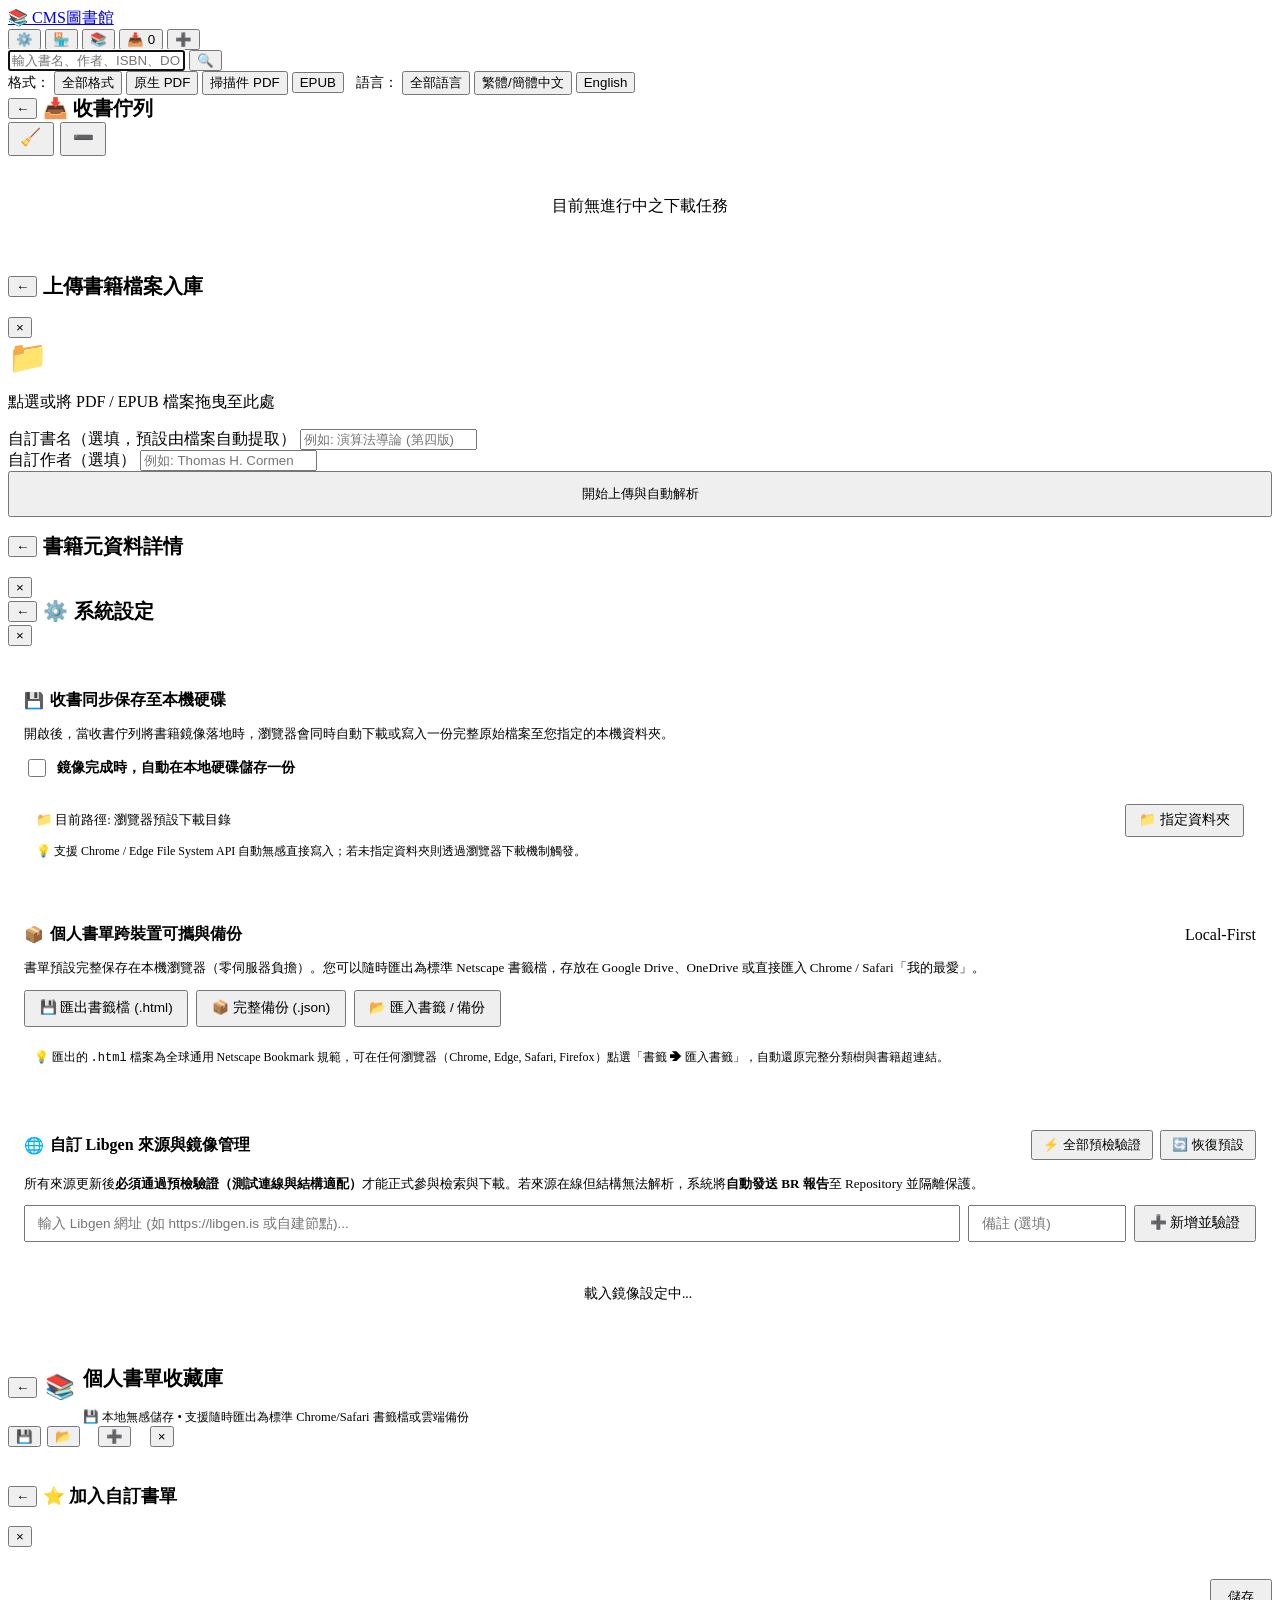
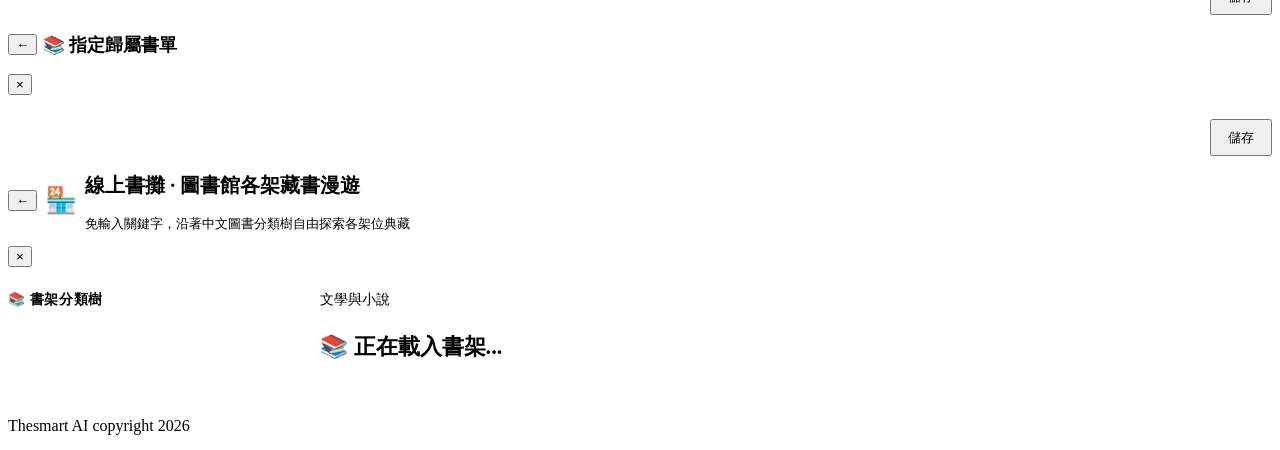
==== commit 921ac8e0: "feat(queue): 下載佇列可指定書單，完成後自動歸戶（FR-20260820_234500 R1~R4） 新增 POST /api/crawler/jobs/{job_id}/collecti" ====
--- a/app/static/index.html
+++ b/app/static/index.html
@@ -316,6 +316,30 @@
     </div>
   </div>
 
+  <!-- 佇列項目指定書單 Modal（FR-20260820_234500）
+       刻意**不共用** quickCollectionModal：後者的 checkbox 依 Chrome extension 是否可用，
+       帶的是 data-folder-id（Chrome 書籤資料夾）或 data-col-id（書單），兩種語意混在同一個
+       容器裡。共用會讓儲存邏輯必須猜當下是哪一種，而 extension 可用時拿到的根本不是
+       collection_id。本 modal 只認書單，不碰 extension 任何一格。 -->
+  <div class="modal-backdrop" id="queueCollectionModal">
+    <div class="modal-card modal-card-sm">
+      <div class="modal-header">
+        <div style="display: flex; align-items: center; gap: 0.35rem;">
+          <button class="mobile-back-btn" id="queueColMobileBackBtn" title="返回">&larr;</button>
+          <h3 style="font-size: 1.1rem; display: flex; align-items: center; gap: 0.35rem;">📚 指定歸屬書單</h3>
+        </div>
+        <button class="close-btn" id="closeQueueCollectionBtn" title="關閉">&times;</button>
+      </div>
+      <p id="queueCollectionSubtitle" style="font-size: 0.85rem; color: var(--text-secondary); margin: 0 0 0.5rem;"></p>
+      <div id="queueCollectionList" style="margin: 0.5rem 0 1rem; max-height: 250px; overflow-y: auto;">
+        <!-- Checkbox 清單 -->
+      </div>
+      <div style="display: flex; justify-content: flex-end; gap: 0.5rem;">
+        <button class="btn btn-primary" id="saveQueueCollectionBtn" title="儲存指定" style="padding: 0.45rem 1rem;">儲存</button>
+      </div>
+    </div>
+  </div>
+
   <!-- 逛線上書攤 / 多階層樹狀分類 Modal -->
   <div class="modal-backdrop" id="bookstallModal">
     <div class="modal-card modal-card-xl">
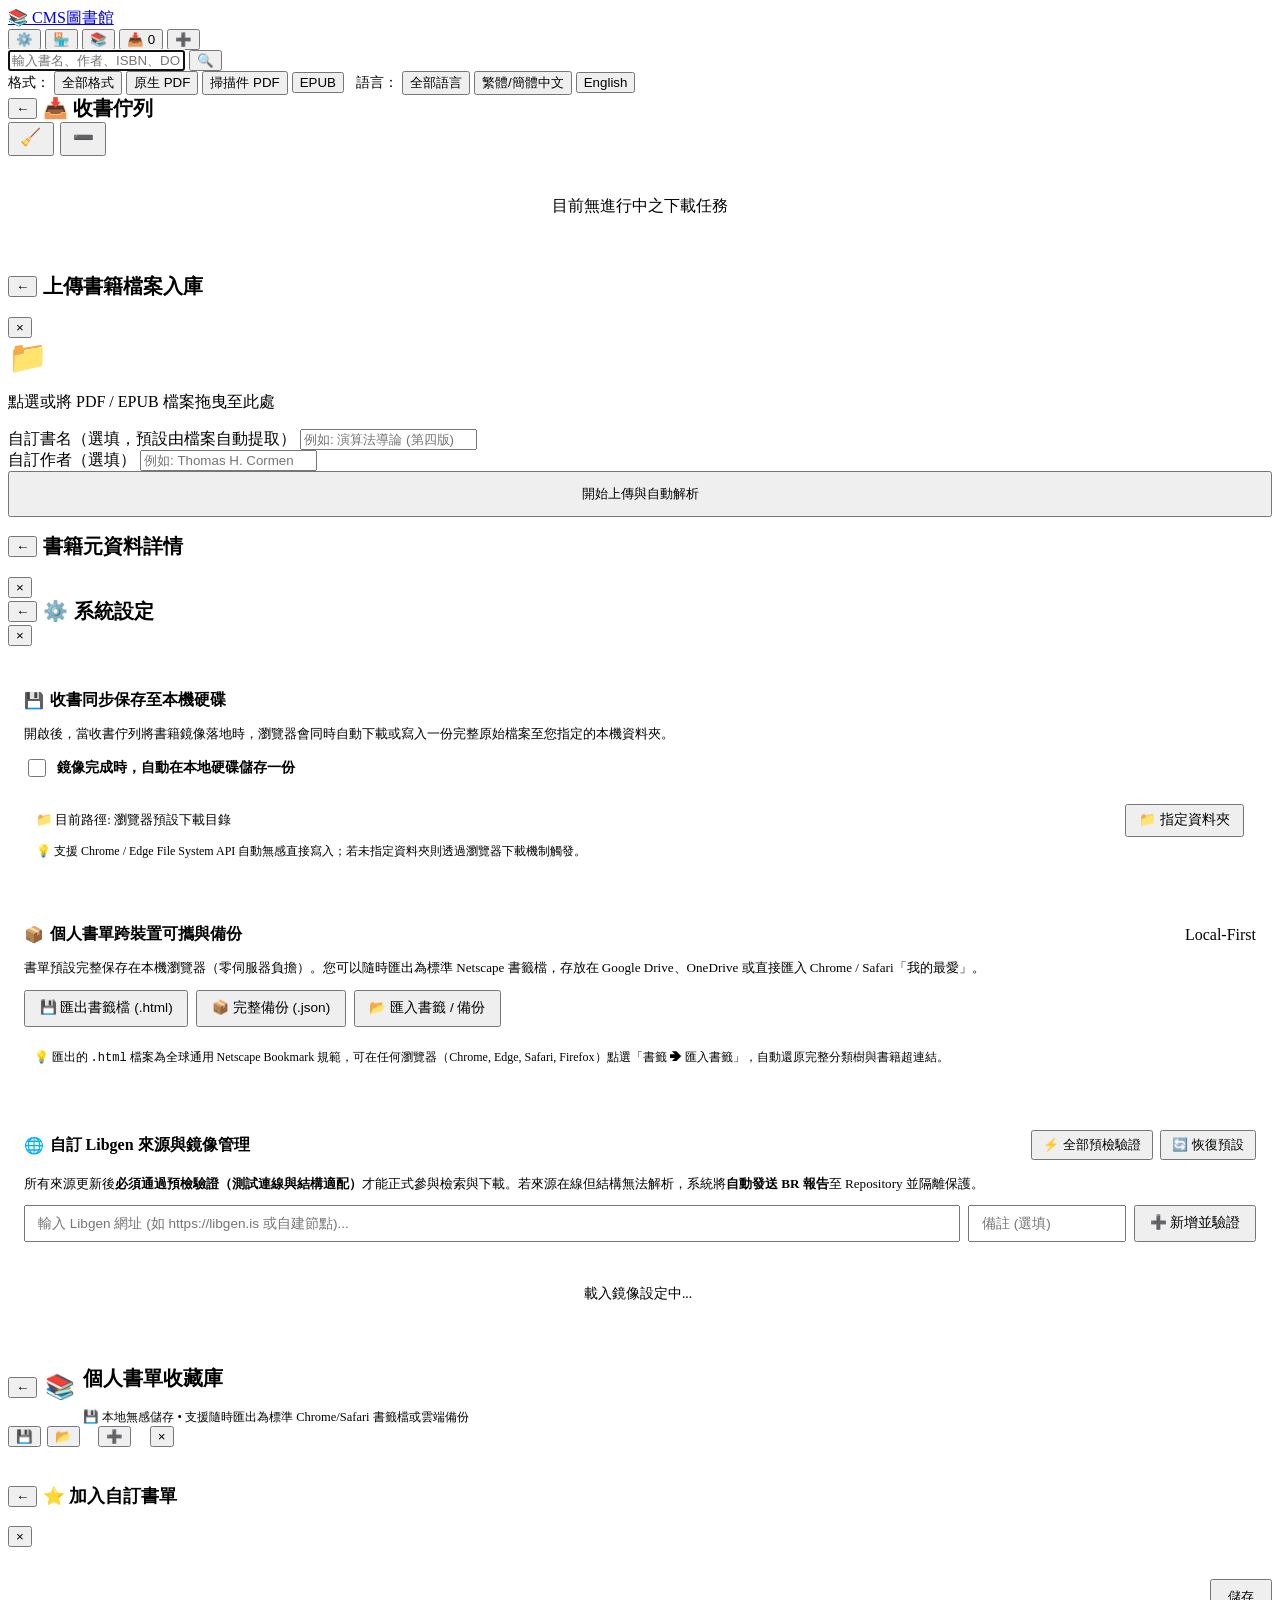
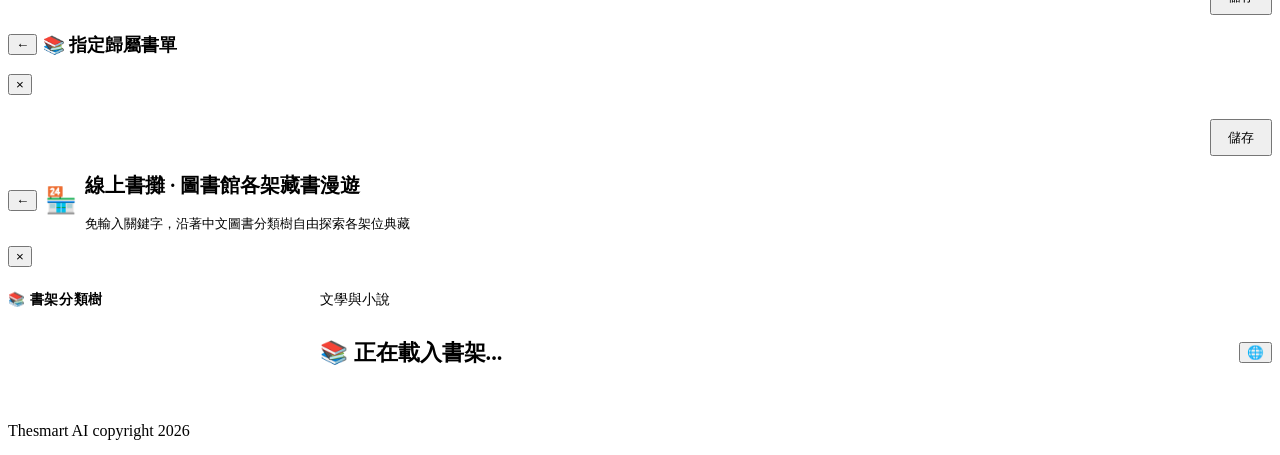
==== commit 7d8e1b3e: "fix(bookstall): separate local counts from cloud discovery" ====
--- a/app/static/index.html
+++ b/app/static/index.html
@@ -369,7 +369,10 @@
               <div class="shelf-breadcrumbs" id="shelfBreadcrumbs" style="font-size: 0.85rem; color: var(--text-muted);">文學與小說</div>
               <button class="btn btn-secondary mobile-back-to-tree" id="bookstallBackToTreeBtn" title="返回分類列表" style="padding: 0.25rem 0.65rem; font-size: 0.82rem; display: none;">⬅️ 返回分類列表</button>
             </div>
-            <h3 id="shelfTitle" style="font-size: 1.4rem; display: flex; align-items: center; gap: 0.5rem;">📚 正在載入書架...</h3>
+            <div style="display: flex; justify-content: space-between; align-items: center; gap: 0.75rem;">
+              <h3 id="shelfTitle" style="font-size: 1.4rem; display: flex; align-items: center; gap: 0.5rem;">📚 正在載入書架...</h3>
+              <button class="btn btn-icon btn-outline" id="shelfDiscoveryBtn" title="探索此分類的雲端推薦">🌐</button>
+            </div>
           </div>
           <div class="shelf-grid" id="shelfGrid" style="display: grid; grid-template-columns: repeat(auto-fill, minmax(200px, 1fr)); gap: 1rem;">
             <!-- JS 動態渲染書架各本書 -->
@@ -384,6 +387,6 @@
   </footer>
 
   <script src="static/js/modal-dialog.js"></script>
-  <script src="static/js/app.js?v=20260820_v12"></script>
+  <script src="static/js/app.js?v=20260823_v13"></script>
 </body>
 </html>
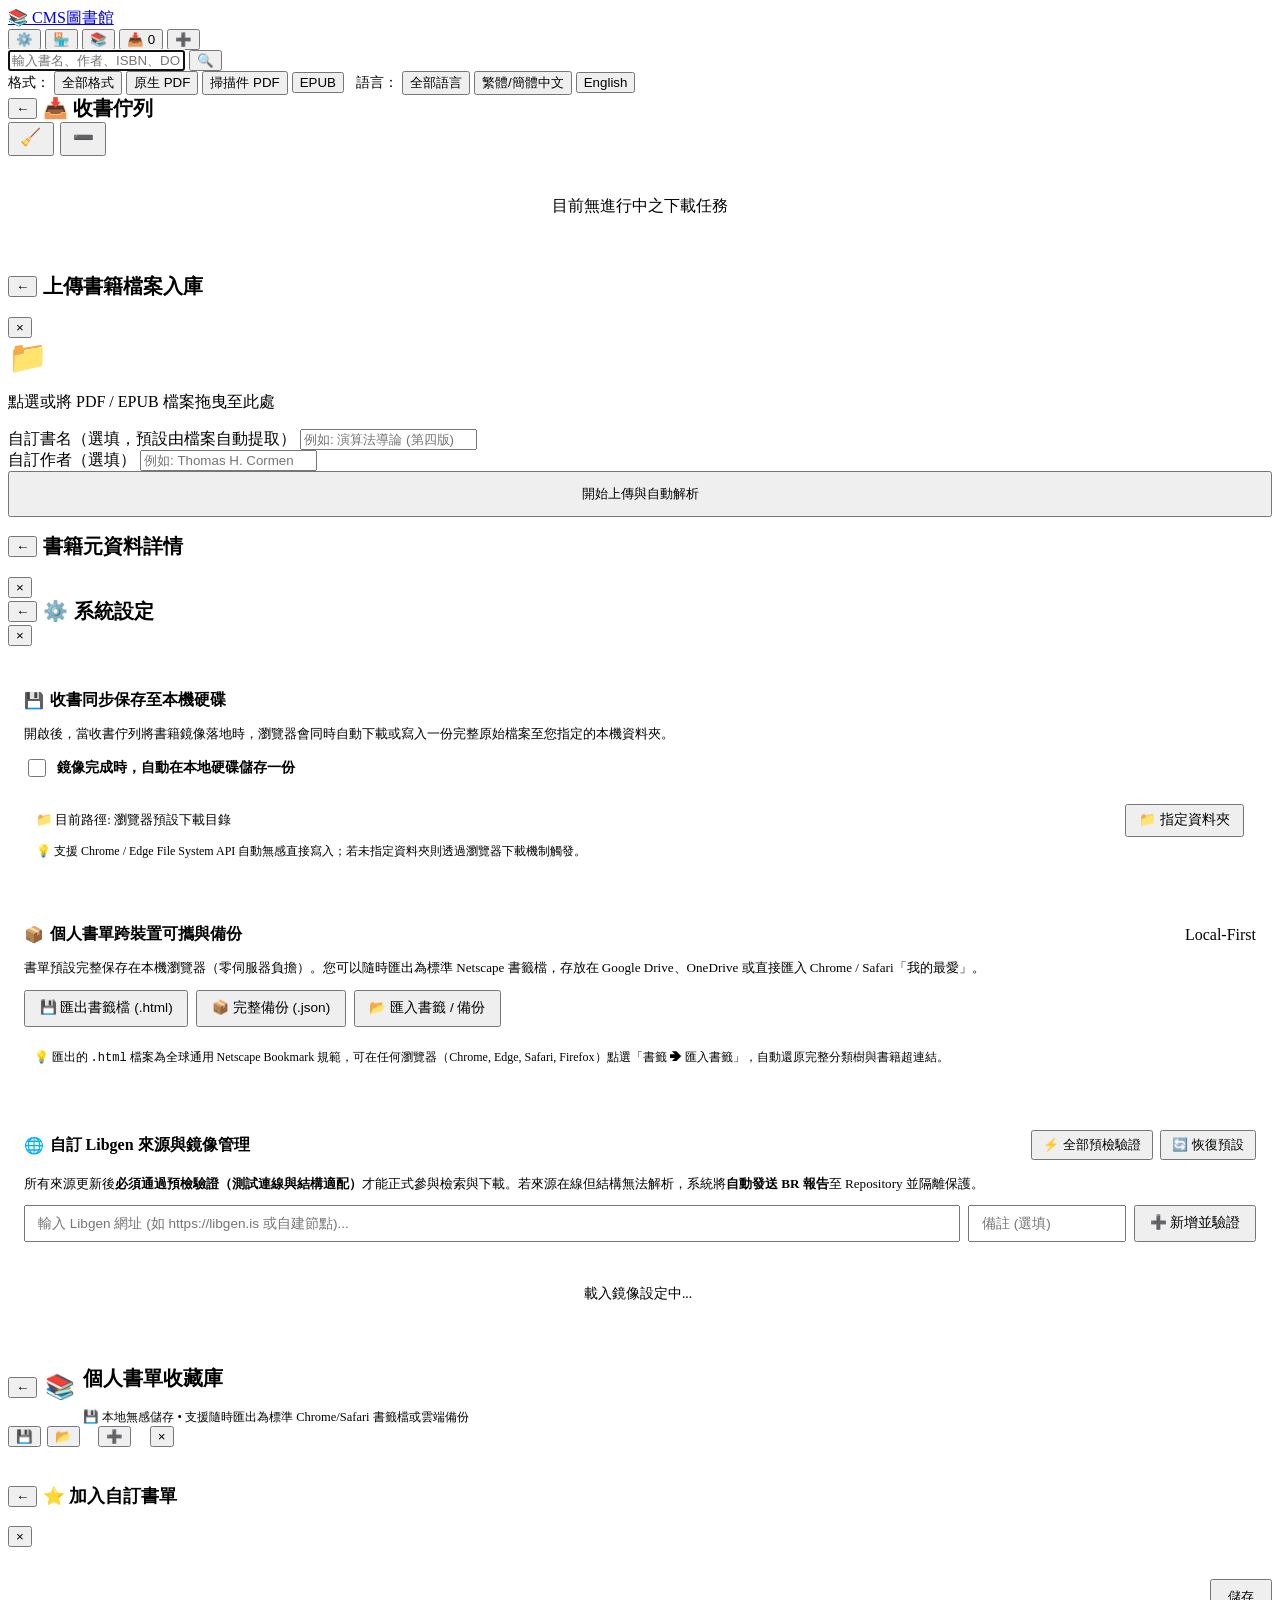
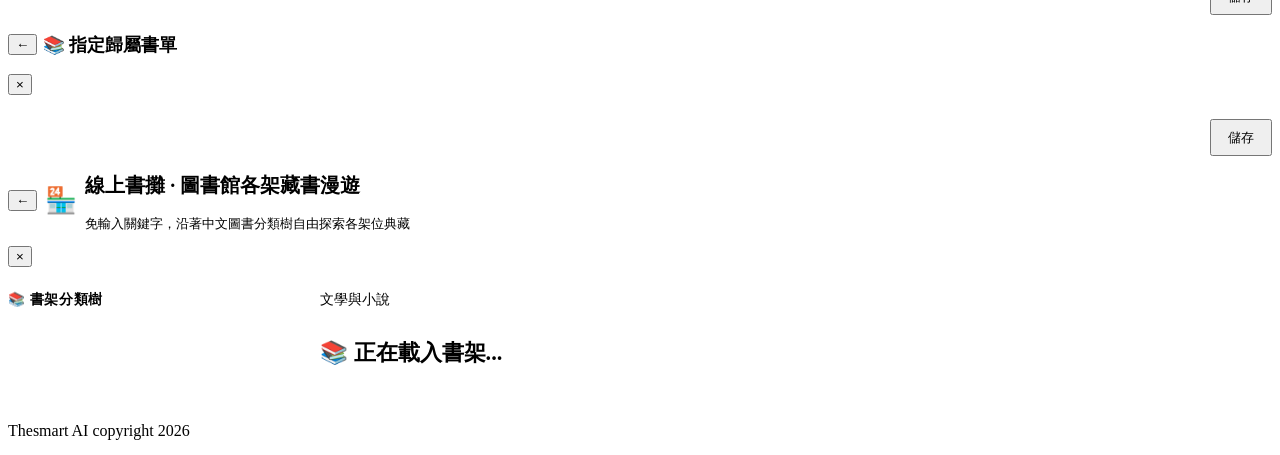
==== commit 15c80c26: "fix(bookstall): restore complete category browsing Default shelves include local and cloud results, " ====
--- a/app/static/index.html
+++ b/app/static/index.html
@@ -371,8 +371,8 @@
             </div>
             <div style="display: flex; justify-content: space-between; align-items: center; gap: 0.75rem;">
               <h3 id="shelfTitle" style="font-size: 1.4rem; display: flex; align-items: center; gap: 0.5rem;">📚 正在載入書架...</h3>
-              <button class="btn btn-icon btn-outline" id="shelfDiscoveryBtn" title="探索此分類的雲端推薦">🌐</button>
-            </div>
+            </div>
+
           </div>
           <div class="shelf-grid" id="shelfGrid" style="display: grid; grid-template-columns: repeat(auto-fill, minmax(200px, 1fr)); gap: 1rem;">
             <!-- JS 動態渲染書架各本書 -->
